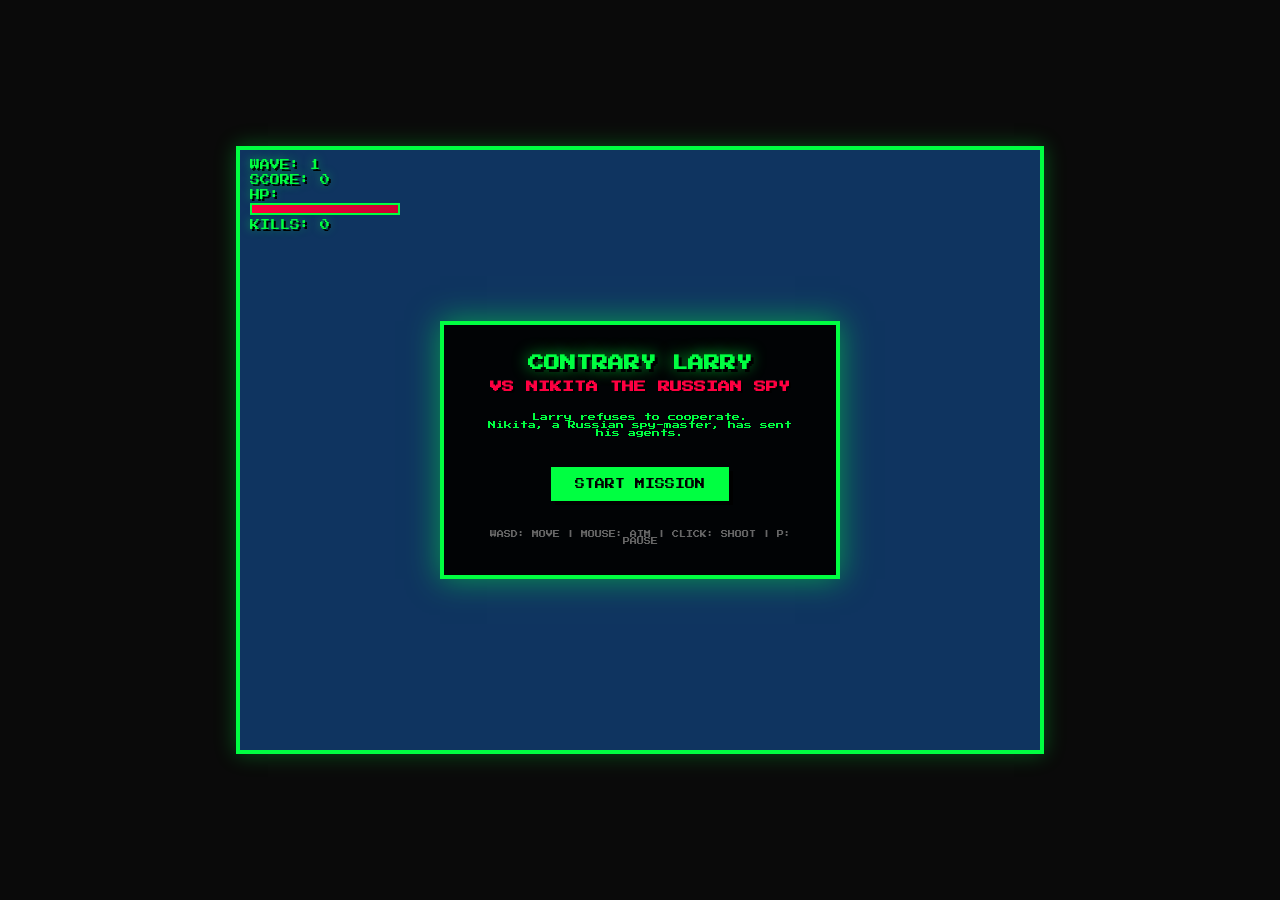
==== LvSv5.0.html @ 502afdd3 "Rename LvSv4.1.html to LvSv5.0.html" ====
<!DOCTYPE html>
<html lang="en">
<head>
    <meta charset="UTF-8">
    <meta name="viewport" content="width=device-width, initial-scale=1.0">
    <title>Contrary Larry vs Nikita the Russian Spy</title>
    <style>
        @import url('https://fonts.googleapis.com/css2?family=Press+Start+2P&display=swap');
        
        * {
            margin: 0;
            padding: 0;
            box-sizing: border-box;
        }
        
        body {
            background: #0a0a0a;
            font-family: 'Press Start 2P', cursive;
            overflow: hidden;
            display: flex;
            justify-content: center;
            align-items: center;
            min-height: 100vh;
            image-rendering: pixelated;
            image-rendering: crisp-edges;
        }
        
        #gameContainer {
            position: relative;
            background: linear-gradient(45deg, #1a1a2e 0%, #16213e 100%);
            border: 4px solid #00ff41;
            box-shadow: 0 0 20px rgba(0, 255, 65, 0.3),
                        inset 0 0 40px rgba(0, 0, 0, 0.5);
        }
        
        canvas {
            display: block;
            background: #0f3460;
        }
        
        #ui {
            position: absolute;
            top: 10px;
            left: 10px;
            color: #00ff41;
            font-size: 10px;
            text-shadow: 2px 2px 0 #000, 0 0 10px rgba(0, 255, 65, 0.5);
            pointer-events: none;
            z-index: 10;
        }
        
        #ui div {
            margin-bottom: 5px;
        }
        
        .bar {
            width: 150px;
            height: 12px;
            background: #000;
            border: 2px solid #00ff41;
            margin-top: 3px;
            position: relative;
        }
        
        .bar-fill {
            height: 100%;
            background: linear-gradient(90deg, #00ff41 0%, #00cc33 100%);
            transition: width 0.2s;
        }
        
        .health-fill {
            background: linear-gradient(90deg, #ff0041 0%, #cc0033 100%);
        }
        
        #menu {
            position: absolute;
            top: 50%;
            left: 50%;
            transform: translate(-50%, -50%);
            background: rgba(0, 0, 0, 0.95);
            border: 4px solid #00ff41;
            padding: 30px;
            text-align: center;
            color: #00ff41;
            z-index: 100;
            box-shadow: 0 0 30px rgba(0, 255, 65, 0.5);
        }
        
        #menu h1 {
            font-size: 16px;
            margin-bottom: 10px;
            text-shadow: 3px 3px 0 #000, 0 0 15px rgba(0, 255, 65, 0.8);
        }
        
        #menu h2 {
            font-size: 12px;
            margin-bottom: 20px;
            color: #ff0041;
            text-shadow: 2px 2px 0 #000;
        }
        
        #pauseBtn {
            position: absolute;
            top: 10px;
            right: 10px;
            background: #00ff41;
            color: #000;
            border: 2px solid #000;
            padding: 8px 16px;
            font-family: 'Press Start 2P', cursive;
            font-size: 8px;
            cursor: pointer;
            z-index: 50;
            box-shadow: 3px 3px 0 #000;
        }
        
        #pauseBtn:hover {
            background: #00cc33;
        }
        
        #pauseMenu {
            position: absolute;
            top: 50%;
            left: 50%;
            transform: translate(-50%, -50%);
            background: rgba(0, 0, 0, 0.98);
            border: 4px solid #00ff41;
            padding: 40px;
            text-align: center;
            color: #00ff41;
            z-index: 150;
            box-shadow: 0 0 30px rgba(0, 255, 65, 0.5);
        }
        
        .menu-btn {
            background: #00ff41;
            color: #000;
            border: none;
            padding: 12px 24px;
            font-family: 'Press Start 2P', cursive;
            font-size: 10px;
            cursor: pointer;
            margin: 10px;
            transition: all 0.2s;
            box-shadow: 4px 4px 0 #000;
        }
        
        .menu-btn:hover {
            background: #00cc33;
            transform: translate(-2px, -2px);
            box-shadow: 6px 6px 0 #000;
        }
        
        .menu-btn:active {
            transform: translate(2px, 2px);
            box-shadow: 2px 2px 0 #000;
        }
        
        #upgradeMenu {
            position: absolute;
            top: 50%;
            left: 50%;
            transform: translate(-50%, -50%);
            width: 760px;
            max-height: 92vh;
            overflow-y: auto;
            background: rgba(0, 0, 0, 0.96);
            border: 4px solid #00ff41;
            padding: 20px;
            text-align: center;
            color: #00ff41;
            z-index: 100;
            box-shadow: 0 0 30px rgba(0, 255, 65, 0.5);
        }

        .upgrade-card.locked {
            opacity: 0.38;
            border-color: #555;
            cursor: not-allowed;
            filter: grayscale(1);
        }

        .upgrade-card.locked:hover {
            transform: none;
            box-shadow: none;
            background: #16213e;
        }

        .tree-tag {
            display: inline-block;
            margin-bottom: 8px;
            padding: 4px 6px;
            border: 1px solid #00ff41;
            color: #00ff41;
            font-size: 6px;
        }

        .lock-text {
            margin-top: 8px;
            color: #ff6b00;
            font-size: 6px;
            line-height: 1.4;
        }

        .lock-warning {
            margin-top: 6px;
            padding: 4px 6px;
            border: 1px dashed #ff6b00;
            color: #ff6b00;
            font-size: 6px;
            line-height: 1.4;
        }

        .lock-warning.danger {
            border-color: #ff0041;
            color: #ff0041;
            border-style: solid;
        }

        .lock-progress {
            margin-top: 6px;
            font-size: 6px;
            color: #9ca3af;
            line-height: 1.4;
        }

        #treeStatus {
            display: flex;
            flex-wrap: wrap;
            justify-content: center;
            gap: 6px;
            margin: 14px 0 6px 0;
            padding: 10px;
            border: 2px solid #1f4d7a;
            background: rgba(15, 52, 96, 0.4);
        }

        .tree-pill {
            font-size: 6px;
            padding: 4px 6px;
            border: 1px solid #00ff41;
            color: #00ff41;
            background: rgba(0,0,0,0.4);
            line-height: 1.4;
        }

        .tree-pill.chosen {
            border-color: #facc15;
            color: #facc15;
            box-shadow: 0 0 8px rgba(250, 204, 21, 0.5);
        }

        .tree-pill.locked {
            border-color: #555;
            color: #666;
            text-decoration: line-through;
        }

        .tree-pill.warn {
            border-color: #ff6b00;
            color: #ff6b00;
        }

        .tree-pill .pill-count {
            color: #fff;
        }

        #specHint {
            font-size: 7px;
            margin: 8px auto 4px auto;
            color: #9ca3af;
            line-height: 1.5;
            max-width: 600px;
        }
            color: #ff6b00;
            font-size: 6px;
            line-height: 1.4;
        }

        .upgrade-grid {
            display: grid;
            grid-template-columns: repeat(2, 1fr);
            gap: 15px;
            margin-top: 20px;
        }
        
        .upgrade-card {
            background: #16213e;
            border: 3px solid #00ff41;
            padding: 15px;
            cursor: pointer;
            transition: all 0.2s;
            text-align: left;
        }
        
        .upgrade-card:hover {
            border-color: #00cc33;
            background: #1a2642;
            transform: scale(1.05);
            box-shadow: 0 0 20px rgba(0, 255, 65, 0.4);
        }
        
        .upgrade-card h3 {
            font-size: 9px;
            margin-bottom: 8px;
            color: #ff0041;
        }
        
        .upgrade-card p {
            font-size: 7px;
            line-height: 1.4;
        }
        
        .hidden {
            display: none !important;
        }
        
        #gameOver {
            position: absolute;
            top: 50%;
            left: 50%;
            transform: translate(-50%, -50%);
            background: rgba(0, 0, 0, 0.95);
            border: 4px solid #ff0041;
            padding: 40px;
            text-align: center;
            color: #ff0041;
            z-index: 100;
            box-shadow: 0 0 30px rgba(255, 0, 65, 0.5);
        }
        
        #gameOver h1 {
            font-size: 20px;
            margin-bottom: 20px;
            text-shadow: 3px 3px 0 #000, 0 0 15px rgba(255, 0, 65, 0.8);
        }
    </style>
</head>
<body>
    <div id="gameContainer">
        <canvas id="gameCanvas" width="800" height="600"></canvas>
        
        <div id="ui">
            <div>WAVE: <span id="wave">1</span></div>
            <div>SCORE: <span id="score">0</span></div>
            <div>HP:
                <div class="bar">
                    <div class="bar-fill health-fill" id="healthBar" style="width: 100%"></div>
                </div>
            </div>
            <div>KILLS: <span id="kills">0</span></div>
        </div>
        
        <div id="menu">
            <h1>CONTRARY LARRY</h1>
            <h2>VS NIKITA THE RUSSIAN SPY</h2>
            <p style="font-size: 8px; margin: 20px 0;">Larry refuses to cooperate.<br>Nikita, a Russian spy-master, has sent his agents.</p>
            <button class="menu-btn" onclick="startGame()">START MISSION</button>
            <div style="font-size: 7px; margin-top: 20px; color: #666;">
                WASD: MOVE | MOUSE: AIM | CLICK: SHOOT | P: PAUSE
            </div>
        </div>
        
        <button id="pauseBtn" class="hidden" onclick="togglePause()">PAUSE</button>
        
        <div id="pauseMenu" class="hidden">
            <h1 style="font-size: 18px; margin-bottom: 30px;">PAUSED</h1>
            <button class="menu-btn" onclick="togglePause()">RESUME</button>
            <button class="menu-btn" onclick="location.reload()">RESTART</button>
        </div>
        
        <div id="upgradeMenu" class="hidden">
            <h1 style="font-size: 14px; margin-bottom: 12px;">WAVE SURVIVED!</h1>
            <p style="font-size: 8px; margin-bottom: 8px;">Choose your upgrade wisely...</p>
            <div id="treeStatus"></div>
            <div id="specHint"></div>
            <div class="upgrade-grid" id="upgradeOptions"></div>
        </div>
        
        <div id="gameOver" class="hidden">
            <h1>MISSION FAILED</h1>
            <p style="font-size: 10px; margin: 20px 0;">Wave: <span id="finalWave">1</span></p>
            <p style="font-size: 10px; margin: 20px 0;">Score: <span id="finalScore">0</span></p>
            <button class="menu-btn" onclick="location.reload()">RETRY</button>
        </div>
    </div>
    
    <script>
        const canvas = document.getElementById('gameCanvas');
        const ctx = canvas.getContext('2d');
        ctx.imageSmoothingEnabled = false;
        
        const MAX_BULLET_SIZE = 8;
        const MAX_BULLET_HITBOX = 12;
        const MIN_FIRE_RATE = 50;
        const BASE_CANVAS_WIDTH = 800;
        const BASE_CANVAS_HEIGHT = 600;
        const MAX_CANVAS_WIDTH = 1160;
        const MAX_CANVAS_HEIGHT = 860;
        
        let gameState = 'menu';
        let previousGameState = 'menu';
        let isPaused = false;
        let wave = 1;
        let score = 0;
        let kills = 0;
        let waveSpawned = 0;
        let waveTarget = 0;
        let activeSpawnInterval = null;
        let barrageTimer = 0;
        
        const player = {
            x: canvas.width / 2,
            y: canvas.height / 2,
            radius: 10,
            speed: 2.8,
            health: 100,
            maxHealth: 100,
            fireRate: 300,
            lastShot: 0,
            damage: 15,
            bulletSpeed: 6,
            bulletSize: 4,
            piercing: false,
            spread: 1,
            multishot: 1,
            lifeSteal: 0,
            explosiveRounds: false,
            recoil: 0,
            armor: 0,
            skillLevels: {},
            lockedTrees: [],
            chosenTree: null,
            iframes: 0,
            lastHitTime: 0,
            critChance: 0,
            invulnDuration: 30,
            dashCooldown: 0,
            hasDash: false,
            hasRegen: false,
            hasKnockbackAura: false,
            autoDodge: false,
            hasBarrage: false,
            barrageDamage: 0,
            chainExplosions: false,
            // REANIMATION (necromancy) tree state
            hasReanimation: false,
            minionsPerPickup: 1,
            minionDamageMult: 1,
            minionHealthMult: 1,
            minionLifespan: 600, // frames
            minionShoots: false,
            minionExplodes: false,
            minionSpawnsOnKill: 0, // chance %
            minionAura: false,
            // SABOTAGE tree state
            slowOnHit: 0, // 0..1 strength
            slowDuration: 0, // frames
            poisonDamage: 0, // dps multiplier
            poisonDuration: 0, // frames
            weakenStrength: 0, // 0..1, increases damage taken by enemy
            stunChance: 0, // 0..1
            confuseEnemies: false,
            saboteurMark: false // marked enemies take more damage
        };
        
        let bullets = [];
        let enemyBullets = [];
        let enemies = [];
        let particles = [];
        let powerups = [];
        let minions = [];
        
        const keys = {};
        let mouse = { x: canvas.width/2, y: canvas.height/2, down: false };
        
        const treeNames = ['STUBBORNNESS', 'DEFIANCE', 'CHAOS', 'CONTRARIAN', 'REANIMATION', 'SABOTAGE'];
        const SPECIALIZATION_THRESHOLD = 4;
        
        const upgrades = [
            // STUBBORNNESS tree - tank and survival
            { id: 'stub1', tree: 'STUBBORNNESS', name: 'Thick Skin', desc: 'Larry ignores 15% damage.', max: 3, apply: () => { player.armor += 0.15; } },
            { id: 'stub2', tree: 'STUBBORNNESS', name: 'Fortified', desc: '+25 max HP.', max: 3, apply: () => { player.maxHealth += 25; player.health += 25; } },
            { id: 'stub3', tree: 'STUBBORNNESS', name: 'Unmovable', desc: 'Push enemies back on hit.', max: 3, requires: 'stub1', apply: () => { player.recoil += 1.2; } },
            { id: 'stub4', tree: 'STUBBORNNESS', name: 'Contrary Shield', desc: 'Heal 3 HP per kill.', max: 2, requires: 'stub2', apply: () => { player.lifeSteal += 3; } },
            { id: 'stub5', tree: 'STUBBORNNESS', name: 'Iron Will', desc: '+30 HP, +20% armor, slow regen.', max: 1, requires: 'stub3', apply: () => { player.maxHealth += 30; player.health += 30; player.armor += 0.20; player.hasRegen = true; }},
            { id: 'stub6', tree: 'STUBBORNNESS', name: 'Bunker Training', desc: 'Enemy bullets hurt 35% less.', max: 1, requires: 'stub5', apply: () => { player.bulletArmor = 0.35; }},
            { id: 'stub7', tree: 'STUBBORNNESS', name: 'PENULTIMATE: Last Stand', desc: 'Below 35% HP, gain armor and damage.', max: 1, requires: 'stub6', apply: () => { player.lastStand = true; }},
            { id: 'stub8', tree: 'STUBBORNNESS', name: 'IMMOVABLE OBJECT', desc: 'Knockback aura, longer invulnerability.', max: 1, requires: 'stub7', apply: () => { player.recoil += 3; player.hasKnockbackAura = true; player.invulnDuration = 150; }},
            
            // DEFIANCE tree - focused damage
            { id: 'def1', tree: 'DEFIANCE', name: 'Defiant Rounds', desc: '+40% bullet damage.', max: 3, apply: () => { player.damage *= 1.4; } },
            { id: 'def2', tree: 'DEFIANCE', name: 'Rapid Defiance', desc: '-25% fire-rate delay.', max: 3, apply: () => { player.fireRate *= 0.75; } },
            { id: 'def3', tree: 'DEFIANCE', name: 'Armor Piercing', desc: 'Bullets pierce enemies.', max: 1, requires: 'def1', apply: () => { player.piercing = true; } },
            { id: 'def4', tree: 'DEFIANCE', name: 'Explosive Dissent', desc: 'Bullets explode on hit.', max: 1, requires: 'def1', apply: () => { player.explosiveRounds = true; } },
            { id: 'def5', tree: 'DEFIANCE', name: 'Critical Strike', desc: '25% crit chance, 2x damage.', max: 1, requires: 'def3', apply: () => { player.critChance = 0.25; } },
            { id: 'def6', tree: 'DEFIANCE', name: 'Dead Drop Ammo', desc: 'Crits reload your next shot faster.', max: 1, requires: 'def5', apply: () => { player.critReload = true; }},
            { id: 'def7', tree: 'DEFIANCE', name: 'PENULTIMATE: No Witnesses', desc: 'Kills briefly boost damage.', max: 1, requires: 'def6', apply: () => { player.killDamageBoost = true; player.killBoostTimer = 0; }},
            { id: 'def8', tree: 'DEFIANCE', name: 'OVERWHELMING FORCE', desc: 'Triple damage, near-instant reload.', max: 1, requires: 'def7', apply: () => { player.damage *= 3; player.fireRate = Math.max(player.fireRate * 0.4, MIN_FIRE_RATE); player.bulletSpeed *= 1.5; }},
            
            // CHAOS tree - spread and area damage
            { id: 'chaos1', tree: 'CHAOS', name: 'Chaotic Burst', desc: 'Fire 1 extra bullet.', max: 3, apply: () => { player.multishot += 1; } },
            { id: 'chaos2', tree: 'CHAOS', name: 'Scatter Shot', desc: 'Add 1 spread angle.', max: 2, apply: () => { player.spread += 1; } },
            { id: 'chaos3', tree: 'CHAOS', name: 'Unpredictable', desc: '+30% bullet speed.', max: 2, requires: 'chaos1', apply: () => { player.bulletSpeed *= 1.3; } },
            { id: 'chaos4', tree: 'CHAOS', name: 'Mayhem', desc: 'Bigger bullets, capped to prevent exploits.', max: 2, requires: 'chaos2', apply: () => { player.bulletSize *= 1.4; } },
            { id: 'chaos5', tree: 'CHAOS', name: 'Chain Reaction', desc: 'Explosions chain to nearby foes.', max: 1, requires: 'chaos4', apply: () => { player.explosiveRounds = true; player.chainExplosions = true; }},
            { id: 'chaos6', tree: 'CHAOS', name: 'Wild Ricochet', desc: 'Some bullets bounce once off walls.', max: 1, requires: 'chaos5', apply: () => { player.ricochet = true; }},
            { id: 'chaos7', tree: 'CHAOS', name: 'PENULTIMATE: Spiral Pattern', desc: 'Barrage fires more often.', max: 1, requires: 'chaos6', apply: () => { player.barrageRateBonus = 35; }},
            { id: 'chaos8', tree: 'CHAOS', name: 'BULLET HELL', desc: '360-degree rotating barrage.', max: 1, requires: 'chaos7', apply: () => { player.hasBarrage = true; player.barrageDamage = player.damage * 0.6; }},
            
            // CONTRARIAN tree - mobility and dodge
            { id: 'contra1', tree: 'CONTRARIAN', name: 'Contrary Steps', desc: '+25% move speed.', max: 3, apply: () => { player.speed *= 1.25; } },
            { id: 'contra2', tree: 'CONTRARIAN', name: 'Evasive', desc: '+0.25s invulnerability after hit.', max: 2, apply: () => { player.iframeBonus = (player.iframeBonus || 0) + 15; } },
            { id: 'contra3', tree: 'CONTRARIAN', name: 'Fast Reflexes', desc: '+20% damage and speed.', max: 2, requires: 'contra1', apply: () => { player.damage *= 1.2; player.speed *= 1.2; } },
            { id: 'contra4', tree: 'CONTRARIAN', name: 'Parkour', desc: '+15 HP, +15% speed.', max: 2, requires: 'contra1', apply: () => { player.maxHealth += 15; player.health += 15; player.speed *= 1.15; } },
            { id: 'contra5', tree: 'CONTRARIAN', name: 'Shadow Step', desc: 'Dash with Space.', max: 1, requires: 'contra3', apply: () => { player.hasDash = true; player.dashCooldown = 0; }},
            { id: 'contra6', tree: 'CONTRARIAN', name: 'Smoke Bomb', desc: 'Dash damages nearby enemies.', max: 1, requires: 'contra5', apply: () => { player.dashBlast = true; }},
            { id: 'contra7', tree: 'CONTRARIAN', name: 'PENULTIMATE: Spybreaker', desc: 'Auto-dodge every few seconds.', max: 1, requires: 'contra6', apply: () => { player.autoDodge = true; player.autoDodgeCooldown = 0; }},
            { id: 'contra8', tree: 'CONTRARIAN', name: 'PERFECT DODGE', desc: 'Longer invulnerability and faster dash.', max: 1, requires: 'contra7', apply: () => { player.invulnDuration = 90; player.dashMaxCooldown = 45; }},
            
            // REANIMATION tree - necromancy: powerup pickups raise allied agents
            { id: 'rean1', tree: 'REANIMATION', name: 'Field Reanimation', desc: 'Picking up a drop raises a thrall to fight for you.', max: 1, apply: () => { player.hasReanimation = true; } },
            { id: 'rean2', tree: 'REANIMATION', name: 'Mass Grave', desc: '+1 thrall raised per drop picked up.', max: 2, requires: 'rean1', apply: () => { player.minionsPerPickup += 1; } },
            { id: 'rean3', tree: 'REANIMATION', name: 'Embalmed Bones', desc: 'Thralls have +60% health and live longer.', max: 2, requires: 'rean1', apply: () => { player.minionHealthMult *= 1.6; player.minionLifespan += 300; } },
            { id: 'rean4', tree: 'REANIMATION', name: 'Bitter Spite', desc: 'Thralls deal +50% damage.', max: 2, requires: 'rean1', apply: () => { player.minionDamageMult *= 1.5; } },
            { id: 'rean5', tree: 'REANIMATION', name: 'Spectral Volley', desc: 'Thralls fire ghostly shots at enemies.', max: 1, requires: 'rean4', apply: () => { player.minionShoots = true; } },
            { id: 'rean6', tree: 'REANIMATION', name: 'Restless Dead', desc: '15% chance enemies you kill rise as thralls.', max: 2, requires: 'rean3', apply: () => { player.minionSpawnsOnKill += 0.15; } },
            { id: 'rean7', tree: 'REANIMATION', name: 'PENULTIMATE: Death Pact', desc: 'Thralls explode in spite when they fall.', max: 1, requires: 'rean5', apply: () => { player.minionExplodes = true; } },
            { id: 'rean8', tree: 'REANIMATION', name: 'GRAVE COMMANDER', desc: 'Thralls slow nearby enemies. Massive thrall stat boost.', max: 1, requires: 'rean7', apply: () => { player.minionAura = true; player.minionDamageMult *= 1.6; player.minionHealthMult *= 1.5; player.minionLifespan += 600; } },

            // SABOTAGE tree - status effects, slows, poison, weakening
            { id: 'sab1', tree: 'SABOTAGE', name: 'Slick Rounds', desc: 'Bullets slow enemies on hit.', max: 3, apply: () => { player.slowOnHit = Math.min(0.55, player.slowOnHit + 0.18); player.slowDuration = Math.max(player.slowDuration, 90); } },
            { id: 'sab2', tree: 'SABOTAGE', name: 'Tainted Ammo', desc: 'Bullets poison enemies for damage over time.', max: 3, apply: () => { player.poisonDamage += 0.5; player.poisonDuration = Math.max(player.poisonDuration, 120); } },
            { id: 'sab3', tree: 'SABOTAGE', name: 'Soft Targets', desc: 'Hit enemies take +20% damage from all sources.', max: 2, requires: 'sab1', apply: () => { player.weakenStrength = Math.min(0.5, player.weakenStrength + 0.20); } },
            { id: 'sab4', tree: 'SABOTAGE', name: 'Concussion', desc: '15% chance to stun enemies briefly on hit.', max: 2, requires: 'sab1', apply: () => { player.stunChance = Math.min(0.45, player.stunChance + 0.15); } },
            { id: 'sab5', tree: 'SABOTAGE', name: 'Acidic Trail', desc: 'Poison spreads to nearby enemies.', max: 1, requires: 'sab2', apply: () => { player.poisonSpreads = true; } },
            { id: 'sab6', tree: 'SABOTAGE', name: 'False Orders', desc: 'Some hit enemies briefly attack each other.', max: 1, requires: 'sab3', apply: () => { player.confuseEnemies = true; } },
            { id: 'sab7', tree: 'SABOTAGE', name: 'PENULTIMATE: Marked for Death', desc: 'Hits mark enemies. Marked enemies take +60% damage.', max: 1, requires: 'sab5', apply: () => { player.saboteurMark = true; } },
            { id: 'sab8', tree: 'SABOTAGE', name: 'TOTAL SABOTAGE', desc: 'Doubled slow strength, poison ticks twice as fast.', max: 1, requires: 'sab7', apply: () => { player.slowOnHit = Math.min(0.75, player.slowOnHit * 2); player.poisonDamage *= 2; player.slowDuration += 60; } },

            // UNIVERSAL upgrades are limited, so the endgame reward choice can appear.
            { id: 'heal1', tree: 'UNIVERSAL', name: 'First Aid', desc: 'Restore 40 HP now.', max: 3, apply: () => { player.health = Math.min(player.health + 40, player.maxHealth); } },
            { id: 'uni1', tree: 'UNIVERSAL', name: 'Field Upgrade', desc: '+15 HP, +10% damage.', max: 3, apply: () => { player.maxHealth += 15; player.health += 15; player.damage *= 1.1; } },
            { id: 'uni2', tree: 'UNIVERSAL', name: 'Spy Map', desc: '+10% speed, +10% bullet speed.', max: 2, apply: () => { player.speed *= 1.1; player.bulletSpeed *= 1.1; } }
        ];
        
        function levelOf(id) { return player.skillLevels[id] || 0; }
        function getChosenTree() { return player.chosenTree || 'NONE'; }

        function picksInTree(tree) {
            return upgrades.filter(u => u.tree === tree).reduce((sum, u) => sum + levelOf(u.id), 0);
        }
        
        function lockOpposingTrees(tree) {
            if (tree === 'UNIVERSAL') return;
            const levelsInTree = picksInTree(tree);
            if (levelsInTree >= SPECIALIZATION_THRESHOLD && !player.chosenTree) {
                player.chosenTree = tree;
                player.lockedTrees = treeNames.filter(t => t !== tree);
            }
        }
        
        function isUpgradeAvailable(u) {
            if (player.lockedTrees.includes(u.tree)) return false;
            if (levelOf(u.id) >= u.max) return false;
            if (u.requires && levelOf(u.requires) <= 0) return false;
            return true;
        }
        
        canvas.addEventListener('mousemove', (e) => {
            const rect = canvas.getBoundingClientRect();
            mouse.x = e.clientX - rect.left;
            mouse.y = e.clientY - rect.top;
        });
        canvas.addEventListener('mousedown', () => { mouse.down = true; });
        canvas.addEventListener('mouseup', () => { mouse.down = false; });
        document.addEventListener('keydown', (e) => {
            keys[e.key.toLowerCase()] = true;
            if (e.key.toLowerCase() === 'p' || e.key === 'Escape') togglePause();
            if (e.key === ' ' && gameState === 'playing') dash();
        });
        document.addEventListener('keyup', (e) => { keys[e.key.toLowerCase()] = false; });
        
        function startGame() {
            document.getElementById('menu').classList.add('hidden');
            document.getElementById('pauseBtn').classList.remove('hidden');
            gameState = 'playing';
            spawnWave();
            gameLoop();
        }
        
        function togglePause() {
            if (gameState === 'menu' || gameState === 'gameover' || gameState === 'upgrade') return;
            const menu = document.getElementById('pauseMenu');
            if (!isPaused) {
                previousGameState = gameState;
                gameState = 'paused';
                isPaused = true;
                menu.classList.remove('hidden');
                document.getElementById('pauseBtn').textContent = 'RESUME';
            } else {
                gameState = previousGameState === 'paused' ? 'playing' : previousGameState;
                isPaused = false;
                menu.classList.add('hidden');
                document.getElementById('pauseBtn').textContent = 'PAUSE';
            }
        }
        
        function setMapSizeForWave() {
            const growthSteps = Math.min(3, Math.floor((wave - 1) / 4));
            const newW = Math.min(MAX_CANVAS_WIDTH, BASE_CANVAS_WIDTH + growthSteps * 120);
            const newH = Math.min(MAX_CANVAS_HEIGHT, BASE_CANVAS_HEIGHT + growthSteps * 90);
            if (canvas.width !== newW || canvas.height !== newH) {
                const oldW = canvas.width;
                const oldH = canvas.height;
                canvas.width = newW;
                canvas.height = newH;
                ctx.imageSmoothingEnabled = false;
                player.x += (newW - oldW) / 2;
                player.y += (newH - oldH) / 2;
                mouse.x += (newW - oldW) / 2;
                mouse.y += (newH - oldH) / 2;
            }
        }
        
        function spawnWave() {
            setMapSizeForWave();
            waveSpawned = 0;
            waveTarget = 8 + wave * 4 + Math.floor(wave / 3) * 2;
            const spawnDelay = Math.max(150, 500 - wave * 18);
            if (activeSpawnInterval) clearInterval(activeSpawnInterval);
            activeSpawnInterval = setInterval(() => {
                if (gameState !== 'playing') return;
                if (waveSpawned >= waveTarget) {
                    clearInterval(activeSpawnInterval);
                    activeSpawnInterval = null;
                    return;
                }
                spawnEnemy();
                waveSpawned++;
            }, spawnDelay);
        }
        
        function chooseEnemyType() {
            const pool = [
                { kind: 'scout', radius: 7, speed: 2.2 + wave * 0.08, health: 25 + wave * 4, contact: 0.8, color: '#00ff41', points: 10 },
                { kind: 'agent', radius: 9, speed: 1.5 + wave * 0.06, health: 45 + wave * 8, contact: 1.2, color: '#ff0041', points: 15 }
            ];
            if (wave >= 2) pool.push({ kind: 'bruiser', radius: 12, speed: 1.0 + wave * 0.04, health: 80 + wave * 12, contact: 2.0, armor: 0.15, color: '#ff6b00', points: 25 });
            if (wave >= 3) pool.push({ kind: 'shield', radius: 10, speed: 1.2 + wave * 0.05, health: 60 + wave * 10, contact: 1.0, armor: 0.25, color: '#c77dff', points: 20 });
            if (wave >= 5) pool.push({ kind: 'marksman', radius: 8, speed: 1.0 + wave * 0.03, health: 55 + wave * 9, contact: 0.7, shootRate: 110, shootTimer: 60, color: '#facc15', points: 35 });
            if (wave >= 7) pool.push({ kind: 'saboteur', radius: 8, speed: 2.6 + wave * 0.05, health: 45 + wave * 7, contact: 2.5, sprintTimer: 0, color: '#fb7185', points: 40 });
            if (wave >= 9) pool.push({ kind: 'handler', radius: 11, speed: 1.1 + wave * 0.03, health: 120 + wave * 14, contact: 1.3, aura: true, color: '#38bdf8', points: 60 });
            if (wave >= 12 && Math.random() < 0.18) pool.push({ kind: 'nikitaGuard', radius: 14, speed: 1.3 + wave * 0.03, health: 220 + wave * 20, contact: 2.8, armor: 0.20, shootRate: 80, shootTimer: 40, color: '#ef4444', points: 120 });
            return pool[Math.floor(Math.random() * pool.length)];
        }
        
        function spawnEnemy() {
            const side = Math.floor(Math.random() * 4);
            let x, y;
            if (side === 0) { x = Math.random() * canvas.width; y = -25; }
            else if (side === 1) { x = canvas.width + 25; y = Math.random() * canvas.height; }
            else if (side === 2) { x = Math.random() * canvas.width; y = canvas.height + 25; }
            else { x = -25; y = Math.random() * canvas.height; }
            enemies.push({ x, y, vx: 0, vy: 0, ...chooseEnemyType() });
        }
        
        function shoot() {
            const now = Date.now();
            let currentFireRate = player.fireRate;
            if (player.killBoostTimer > 0) currentFireRate *= 0.85;
            if (now - player.lastShot < currentFireRate) return;
            player.lastShot = now;
            const angle = Math.atan2(mouse.y - player.y, mouse.x - player.x);
            for (let i = 0; i < player.multishot; i++) {
                for (let s = 0; s < player.spread; s++) {
                    const spreadAngle = (s - (player.spread - 1) / 2) * 0.25;
                    const finalAngle = angle + spreadAngle + (Math.random() - 0.5) * 0.08;
                    bullets.push(makeBullet(player.x, player.y, finalAngle, player.damage));
                }
            }
        }
        
        function makeBullet(x, y, angle, damage) {
            const size = Math.min(player.bulletSize, MAX_BULLET_SIZE);
            return {
                x, y,
                vx: Math.cos(angle) * player.bulletSpeed,
                vy: Math.sin(angle) * player.bulletSpeed,
                radius: size,
                hitRadius: Math.min(size * 1.5, MAX_BULLET_HITBOX),
                damage,
                piercing: player.piercing,
                hits: 0,
                age: 0,
                bounces: player.ricochet ? 1 : 0
            };
        }
        
        function fireBarrage() {
            if (!player.hasBarrage) return;
            barrageTimer--;
            const rate = Math.max(20, 70 - (player.barrageRateBonus || 0));
            if (barrageTimer > 0) return;
            barrageTimer = rate;
            for (let i = 0; i < 12; i++) {
                const angle = (Math.PI * 2 / 12) * i + Date.now() / 500;
                bullets.push(makeBullet(player.x, player.y, angle, player.barrageDamage || player.damage * 0.5));
            }
        }
        
        function dash() {
            if (!player.hasDash || player.dashCooldown > 0) return;
            const angle = Math.atan2(mouse.y - player.y, mouse.x - player.x);
            player.x += Math.cos(angle) * 80;
            player.y += Math.sin(angle) * 80;
            player.x = Math.max(player.radius, Math.min(canvas.width - player.radius, player.x));
            player.y = Math.max(player.radius, Math.min(canvas.height - player.radius, player.y));
            player.iframes = 35;
            player.dashCooldown = player.dashMaxCooldown || 70;
            createParticles(player.x, player.y, '#9bf6ff', 25);
            if (player.dashBlast) {
                enemies.forEach(e => {
                    if (Math.hypot(e.x - player.x, e.y - player.y) < 90) e.health -= player.damage * 1.2;
                });
            }
        }
        
        function update() {
            if (gameState !== 'playing') return;
            if (player.iframes > 0) player.iframes--;
            if (player.dashCooldown > 0) player.dashCooldown--;
            if (player.autoDodgeCooldown > 0) player.autoDodgeCooldown--;
            if (player.killBoostTimer > 0) player.killBoostTimer--;
            if (player.hasRegen && waveSpawned % 6 === 0 && Math.random() < 0.02) player.health = Math.min(player.maxHealth, player.health + 0.25);
            
            let dx = 0, dy = 0;
            if (keys['w'] || keys['arrowup']) dy -= 1;
            if (keys['s'] || keys['arrowdown']) dy += 1;
            if (keys['a'] || keys['arrowleft']) dx -= 1;
            if (keys['d'] || keys['arrowright']) dx += 1;
            if (dx || dy) {
                const mag = Math.hypot(dx, dy);
                player.x += (dx / mag) * player.speed;
                player.y += (dy / mag) * player.speed;
            }
            player.x = Math.max(player.radius, Math.min(canvas.width - player.radius, player.x));
            player.y = Math.max(player.radius, Math.min(canvas.height - player.radius, player.y));
            
            if (mouse.down) shoot();
            fireBarrage();
            updateBullets();
            updateEnemies();
            updateEnemyBullets();
            updateMinions();
            updatePowerupsAndParticles();
            
            if (enemies.length === 0 && waveSpawned >= waveTarget && gameState === 'playing') {
                gameState = 'upgrade';
                showUpgradeMenu();
            }
            if (player.health <= 0) gameOver();
            updateUI();
        }
        
        function updateBullets() {
            bullets = bullets.filter(b => {
                b.x += b.vx;
                b.y += b.vy;
                b.age++;
                if (b.bounces > 0 && (b.x < 0 || b.x > canvas.width)) { b.vx *= -1; b.bounces--; }
                if (b.bounces > 0 && (b.y < 0 || b.y > canvas.height)) { b.vy *= -1; b.bounces--; }
                return b.x > -30 && b.x < canvas.width + 30 && b.y > -30 && b.y < canvas.height + 30 && b.age < 120;
            });
            bullets.forEach(b => {
                enemies.forEach(e => {
                    const dist = Math.hypot(b.x - e.x, b.y - e.y);
                    if (dist < b.hitRadius + e.radius) {
                        const armor = e.armor || 0;
                        let dmg = b.damage;
                        const crit = Math.random() < (player.critChance || 0);
                        if (crit) {
                            dmg *= 2;
                            if (player.critReload) player.lastShot -= player.fireRate * 0.35;
                        }
                        if (player.lastStand && player.health < player.maxHealth * 0.35) dmg *= 1.35;
                        if (player.killBoostTimer > 0) dmg *= 1.25;
                        // Sabotage: weakened enemies take more damage
                        if (player.weakenStrength > 0 && e._weakTimer > 0) dmg *= (1 + player.weakenStrength);
                        // Sabotage: marked enemies take +60% damage
                        if (player.saboteurMark && e._marked) dmg *= 1.6;
                        e.health -= dmg * (1 - armor);
                        // Apply Sabotage status effects (skip if bullet from minion to keep minions from stacking buffs unfairly)
                        if (!b.fromMinion) {
                            if (player.slowOnHit > 0) {
                                e._slowAmount = Math.max(e._slowAmount || 0, player.slowOnHit);
                                e._slowTimer = Math.max(e._slowTimer || 0, player.slowDuration);
                            }
                            if (player.poisonDamage > 0) {
                                e._poisonDps = Math.max(e._poisonDps || 0, player.poisonDamage);
                                e._poisonTimer = Math.max(e._poisonTimer || 0, player.poisonDuration);
                            }
                            if (player.weakenStrength > 0) e._weakTimer = 60;
                            if (player.stunChance > 0 && Math.random() < player.stunChance) e._stunTimer = 30;
                            if (player.saboteurMark) e._marked = true;
                            if (player.confuseEnemies && Math.random() < 0.10) e._confused = 90;
                        }
                        if (player.explosiveRounds) createExplosion(e.x, e.y, player.chainExplosions);
                        if (player.recoil > 0) {
                            const knockbackAngle = Math.atan2(e.y - player.y, e.x - player.x);
                            e.x += Math.cos(knockbackAngle) * player.recoil * 6;
                            e.y += Math.sin(knockbackAngle) * player.recoil * 6;
                        }
                        if (!b.piercing) b.x = -999;
                        else if (++b.hits > 3) b.x = -999;
                        createParticles(e.x, e.y, crit ? '#ffffff' : e.color, crit ? 10 : 5);
                    }
                });
            });
        }
        
        function updateEnemies() {
            enemies.forEach(e => {
                // Status effect timers
                if (e._slowTimer > 0) e._slowTimer--; else e._slowAmount = 0;
                if (e._stunTimer > 0) e._stunTimer--;
                if (e._weakTimer > 0) e._weakTimer--;
                if (e._confused > 0) e._confused--;
                if (e._minionSlow > 0) e._minionSlow--;
                if (e._poisonTimer > 0) {
                    e._poisonTimer--;
                    const poisonInterval = (player.slowOnHit > 0.6 ? 8 : 16); // Total Sabotage doubles tick rate
                    if (e._poisonTimer % poisonInterval === 0) {
                        e.health -= e._poisonDps;
                        if (player.poisonSpreads) {
                            enemies.forEach(other => {
                                if (other !== e && Math.hypot(other.x - e.x, other.y - e.y) < 60 && (other._poisonTimer || 0) <= 0) {
                                    other._poisonDps = e._poisonDps * 0.7;
                                    other._poisonTimer = 60;
                                }
                            });
                        }
                        if (Math.random() < 0.3) createParticles(e.x, e.y, '#84cc16', 2);
                    }
                }

                // Stunned enemies don't move or shoot
                if (e._stunTimer > 0) return;

                // Determine target. Confused enemies target each other (or a minion)
                let targetX = player.x;
                let targetY = player.y;
                if (e._confused > 0) {
                    const others = enemies.filter(o => o !== e);
                    if (others.length > 0) {
                        const o = others[Math.floor(Math.random() * Math.min(3, others.length))];
                        targetX = o.x; targetY = o.y;
                    }
                }

                const dx = targetX - e.x;
                const dy = targetY - e.y;
                const dist = Math.max(1, Math.hypot(dx, dy));
                let speed = e.speed;
                if (e.kind === 'saboteur') {
                    e.sprintTimer = (e.sprintTimer || 0) + 1;
                    if (e.sprintTimer % 160 > 115) speed *= 1.8;
                }
                if (e.kind === 'marksman' && dist < 250) speed *= 0.25;
                // Apply slow from sabotage / minion aura
                const slowFromBullets = e._slowAmount || 0;
                const slowFromMinions = e._minionSlow > 0 ? 0.35 : 0;
                const totalSlow = Math.min(0.85, slowFromBullets + slowFromMinions);
                speed *= (1 - totalSlow);
                e.vx = (dx / dist) * speed;
                e.vy = (dy / dist) * speed;
                e.x += e.vx;
                e.y += e.vy;
                
                if (e.shootRate) {
                    e.shootTimer--;
                    if (e.shootTimer <= 0) {
                        e.shootTimer = Math.max(35, e.shootRate - wave * 2);
                        const a = Math.atan2(player.y - e.y, player.x - e.x);
                        enemyBullets.push({ x: e.x, y: e.y, vx: Math.cos(a) * 3.2, vy: Math.sin(a) * 3.2, radius: 4, damage: e.kind === 'nikitaGuard' ? 8 : 5, age: 0, color: e.kind === 'nikitaGuard' ? '#ef4444' : '#facc15' });
                    }
                }
                if (e.aura && Math.random() < 0.03) createParticles(e.x, e.y, '#38bdf8', 1);
            });
            
            enemies = enemies.filter(e => {
                if (e.health <= 0) {
                    score += e.points;
                    kills++;
                    if (player.killDamageBoost) player.killBoostTimer = 120;
                    if (player.lifeSteal > 0) player.health = Math.min(player.health + player.lifeSteal, player.maxHealth);
                    createParticles(e.x, e.y, e.color, 15);
                    if (Math.random() < 0.10) powerups.push({ x: e.x, y: e.y, type: Math.random() < 0.65 ? 'health' : 'damage', radius: 7 });
                    // REANIMATION: Restless Dead — chance to raise enemy as thrall
                    if (player.minionSpawnsOnKill > 0 && Math.random() < player.minionSpawnsOnKill) {
                        spawnMinionsAt(e.x, e.y, 1);
                    }
                    return false;
                }
                return true;
            });
            
            const now = Date.now();
            enemies.forEach(e => {
                const dist = Math.hypot(e.x - player.x, e.y - player.y);
                if (dist < e.radius + player.radius) {
                    if (player.iframes <= 0 && now - player.lastHitTime > 90) {
                        const reduction = Math.max(0, Math.min(0.75, player.armor + (player.lastStand && player.health < player.maxHealth * 0.35 ? 0.20 : 0)));
                        player.health -= e.contact * (1 - reduction);
                        player.lastHitTime = now;
                        player.iframes = (player.invulnDuration || 30) + (player.iframeBonus || 0);
                    }
                    const pushAngle = Math.atan2(e.y - player.y, e.x - player.x);
                    const pushForce = 3.5;
                    e.x += Math.cos(pushAngle) * pushForce;
                    e.y += Math.sin(pushAngle) * pushForce;
                }
                if (player.hasKnockbackAura && dist < 75) {
                    const a = Math.atan2(e.y - player.y, e.x - player.x);
                    e.x += Math.cos(a) * 1.5;
                    e.y += Math.sin(a) * 1.5;
                }
            });
        }
        
        function updateEnemyBullets() {
            enemyBullets = enemyBullets.filter(b => {
                b.x += b.vx;
                b.y += b.vy;
                b.age++;
                const dist = Math.hypot(b.x - player.x, b.y - player.y);
                if (dist < b.radius + player.radius) {
                    if (player.autoDodge && player.autoDodgeCooldown <= 0) {
                        player.iframes = 35;
                        player.autoDodgeCooldown = 240;
                        createParticles(player.x, player.y, '#ffffff', 15);
                        return false;
                    }
                    if (player.iframes <= 0) {
                        const reduction = Math.max(0, Math.min(0.75, (player.bulletArmor || 0) + player.armor * 0.5));
                        player.health -= b.damage * (1 - reduction);
                        player.iframes = 20 + (player.iframeBonus || 0);
                    }
                    return false;
                }
                return b.x > -20 && b.x < canvas.width + 20 && b.y > -20 && b.y < canvas.height + 20 && b.age < 240;
            });
        }
        
        function updateMinions() {
            minions = minions.filter(m => {
                m.life--;
                if (m.life <= 0 || m.health <= 0) {
                    if (player.minionExplodes) {
                        enemies.forEach(e => {
                            if (Math.hypot(e.x - m.x, e.y - m.y) < 70) e.health -= m.damage * 1.5;
                        });
                        createParticles(m.x, m.y, '#a78bfa', 28);
                    } else {
                        createParticles(m.x, m.y, '#7c3aed', 10);
                    }
                    return false;
                }
                return true;
            });

            minions.forEach(m => {
                let target = null;
                let bestDist = 99999;
                enemies.forEach(e => {
                    const d = Math.hypot(e.x - m.x, e.y - m.y);
                    if (d < bestDist) { bestDist = d; target = e; }
                });
                if (target) {
                    const a = Math.atan2(target.y - m.y, target.x - m.x);
                    m.vx = Math.cos(a) * m.speed;
                    m.vy = Math.sin(a) * m.speed;
                    m.x += m.vx;
                    m.y += m.vy;
                    // Melee contact
                    if (bestDist < target.radius + m.radius) {
                        target.health -= m.damage * 0.08; // per-frame damage tick
                        if (player.minionAura) target._minionSlow = 30;
                    }
                    // Aura slow
                    if (player.minionAura) {
                        enemies.forEach(e => {
                            if (Math.hypot(e.x - m.x, e.y - m.y) < 80) e._minionSlow = Math.max(e._minionSlow || 0, 10);
                        });
                    }
                    // Shooting
                    if (player.minionShoots) {
                        m.shootTimer--;
                        if (m.shootTimer <= 0 && bestDist < 260) {
                            m.shootTimer = 75;
                            const ang = Math.atan2(target.y - m.y, target.x - m.x);
                            bullets.push({
                                x: m.x, y: m.y,
                                vx: Math.cos(ang) * 5,
                                vy: Math.sin(ang) * 5,
                                radius: 3,
                                hitRadius: 5,
                                damage: m.damage * 0.7,
                                piercing: false,
                                hits: 0,
                                age: 0,
                                bounces: 0,
                                fromMinion: true
                            });
                        }
                    }
                }
                // Take damage from contact with enemies
                enemies.forEach(e => {
                    const d = Math.hypot(e.x - m.x, e.y - m.y);
                    if (d < e.radius + m.radius) {
                        m.health -= e.contact * 0.5;
                    }
                });
            });
        }

        function drawMinion(m) {
            const x = m.x, y = m.y, s = 2;
            shadow(x, y, m.radius * 2, m.radius * 1.2);
            // Translucent ghost-spy: pale cap, sunken face, faded coat.
            ctx.globalAlpha = 0.85;
            px(x - 6, y - 7, 6, 7, '#4c1d95', s);
            px(x - 4, y - 12, 4, 4, '#e9d5ff', s);
            px(x - 5, y - 14, 5, 2, '#7c3aed', s);
            px(x - 2, y - 11, 1, 1, '#000', s);
            px(x + 2, y - 11, 1, 1, '#000', s);
            px(x - 4, y + 6, 2, 4, '#1e1b4b', s);
            px(x + 2, y + 6, 2, 4, '#1e1b4b', s);
            ctx.globalAlpha = 1;
            // life bar
            const w = 18;
            const pct = Math.max(0, m.health / m.maxHealth);
            ctx.fillStyle = '#000';
            ctx.fillRect(x - w/2, y - 18, w, 3);
            ctx.fillStyle = '#a78bfa';
            ctx.fillRect(x - w/2, y - 18, w * pct, 3);
        }

        function updatePowerupsAndParticles() {
            powerups = powerups.filter(p => {
                const dist = Math.hypot(p.x - player.x, p.y - player.y);
                if (dist < p.radius + player.radius) {
                    if (p.type === 'health') player.health = Math.min(player.health + 18, player.maxHealth);
                    else player.damage *= 1.04;
                    createParticles(p.x, p.y, '#ffff00', 10);
                    if (player.hasReanimation) spawnMinionsAt(p.x, p.y, player.minionsPerPickup);
                    return false;
                }
                return true;
            });
            particles = particles.filter(p => {
                p.x += p.vx;
                p.y += p.vy;
                p.life--;
                return p.life > 0;
            });
        }

        function spawnMinionsAt(x, y, count) {
            for (let i = 0; i < count; i++) {
                const offsetA = Math.random() * Math.PI * 2;
                minions.push({
                    x: x + Math.cos(offsetA) * 12,
                    y: y + Math.sin(offsetA) * 12,
                    vx: 0, vy: 0,
                    radius: 8,
                    speed: 2.0,
                    health: 30 * player.minionHealthMult,
                    maxHealth: 30 * player.minionHealthMult,
                    damage: 10 * player.minionDamageMult,
                    contact: 0.5,
                    life: player.minionLifespan,
                    shootTimer: 30 + Math.floor(Math.random() * 30)
                });
            }
            createParticles(x, y, '#a78bfa', 18);
        }
        
        function updateUI() {
            document.getElementById('wave').textContent = wave;
            document.getElementById('score').textContent = score;
            document.getElementById('kills').textContent = kills;
            document.getElementById('healthBar').style.width = Math.max(0, player.health / player.maxHealth * 100) + '%';
        }
        
        function createParticles(x, y, color, count) {
            for (let i = 0; i < count; i++) {
                particles.push({ x, y, vx: (Math.random() - 0.5) * 5, vy: (Math.random() - 0.5) * 5, color, life: 20 + Math.random() * 25 });
            }
        }
        
        function createExplosion(x, y, chain = false) {
            enemies.forEach(e => {
                const dist = Math.hypot(e.x - x, e.y - y);
                if (dist < 55) {
                    e.health -= player.damage * 0.45;
                    if (chain && dist > 8 && Math.random() < 0.25) createParticles(e.x, e.y, '#ff6b00', 12);
                }
            });
            createParticles(x, y, '#ff6b00', 35);
        }
        
        function px(x, y, w, h, color, scale = 2) {
            ctx.fillStyle = color;
            ctx.fillRect(Math.round(x), Math.round(y), w * scale, h * scale);
        }
        function shadow(x, y, w, h) {
            ctx.fillStyle = 'rgba(0,0,0,0.35)';
            ctx.fillRect(x - w / 2, y + h / 2, w, 5);
        }
        
        function drawLarry(x, y, angle) {
            const s = 2;
            if (player.iframes > 0 && Math.floor(Date.now() / 100) % 2 === 0) ctx.globalAlpha = 0.5;
            shadow(x, y, 30, 18);
            // Larry: male blue-coated hero, square jaw, cap, tie, and blaster.
            px(x - 10, y - 18, 10, 2, '#0ea5e9', s);
            px(x - 8, y - 21, 8, 2, '#38bdf8', s);
            px(x - 6, y - 18, 6, 5, '#f1c27d', s);
            px(x - 7, y - 13, 7, 2, '#d08b5b', s);
            px(x - 4, y - 16, 1, 1, '#000', s);
            px(x + 4, y - 16, 1, 1, '#000', s);
            px(x - 8, y - 8, 8, 8, '#1d3557', s);
            px(x - 5, y - 7, 5, 6, '#3b82f6', s);
            px(x - 1, y - 7, 1, 5, '#ff0041', s);
            px(x - 8, y + 8, 3, 5, '#111827', s);
            px(x + 4, y + 8, 3, 5, '#111827', s);
            ctx.strokeStyle = '#fff';
            ctx.lineWidth = 3;
            ctx.beginPath();
            ctx.moveTo(x, y - 4);
            ctx.lineTo(x + Math.cos(angle) * 18, y - 4 + Math.sin(angle) * 18);
            ctx.stroke();
            px(x + Math.cos(angle) * 16 - 2, y - 4 + Math.sin(angle) * 16 - 2, 3, 3, '#00ff41', 1);
            ctx.globalAlpha = 1;
        }
        
        function drawAgent(e) {
            const x = e.x, y = e.y, s = 2;
            shadow(x, y, e.radius * 2.3, e.radius * 1.4);
            const coatColors = { scout: '#064e3b', agent: '#2b2d42', bruiser: '#7f1d1d', shield: '#3b0764', marksman: '#713f12', saboteur: '#881337', handler: '#075985', nikitaGuard: '#450a0a' };
            const coat = coatColors[e.kind] || '#2b2d42';
            // Nikita's agents: masculine spy silhouettes with coats, boots, hats, and no feminine sprite cues.
            px(x - 7, y - 9, 7, 9, coat, s);
            px(x - 5, y - 15, 5, 5, '#f1c27d', s);
            px(x - 6, y - 11, 6, 2, '#7c2d12', s); // jaw/beard line
            px(x - 7, y - 17, 7, 2, e.kind === 'nikitaGuard' ? '#ef4444' : '#8b0000', s);
            px(x - 9, y - 13, 2, 5, e.kind === 'nikitaGuard' ? '#ef4444' : '#8b0000', s);
            px(x + 8, y - 13, 2, 5, e.kind === 'nikitaGuard' ? '#ef4444' : '#8b0000', s);
            px(x - 5, y + 8, 2, 5, '#111', s);
            px(x + 4, y + 8, 2, 5, '#111', s);
            px(x - 3, y - 13, 1, 1, '#000', s);
            px(x + 4, y - 13, 1, 1, '#000', s);
            if (e.kind === 'marksman' || e.kind === 'nikitaGuard') {
                px(x + 7, y - 5, 8, 1, '#f8fafc', s);
            }
            if (e.kind === 'saboteur') {
                px(x - 10, y - 4, 3, 3, '#fb7185', s);
                px(x + 8, y - 4, 3, 3, '#fb7185', s);
            }
            if (e.kind === 'handler') {
                ctx.strokeStyle = '#38bdf8';
                ctx.lineWidth = 2;
                ctx.beginPath();
                ctx.arc(x, y, 24, 0, Math.PI * 2);
                ctx.stroke();
            }
            if (e.kind === 'shield') {
                ctx.strokeStyle = '#c77dff';
                ctx.lineWidth = 2;
                ctx.strokeRect(x - 13, y - 15, 26, 30);
            }
            if (e.kind === 'nikitaGuard') {
                ctx.strokeStyle = '#ef4444';
                ctx.lineWidth = 3;
                ctx.strokeRect(x - 16, y - 18, 32, 36);
            }
        }
        
        function draw() {
            ctx.fillStyle = '#0f3460';
            ctx.fillRect(0, 0, canvas.width, canvas.height);
            ctx.strokeStyle = 'rgba(0, 255, 65, 0.05)';
            ctx.lineWidth = 1;
            for (let i = 0; i < canvas.width; i += 40) { ctx.beginPath(); ctx.moveTo(i, 0); ctx.lineTo(i, canvas.height); ctx.stroke(); }
            for (let i = 0; i < canvas.height; i += 40) { ctx.beginPath(); ctx.moveTo(0, i); ctx.lineTo(canvas.width, i); ctx.stroke(); }
            
            particles.forEach(p => { ctx.fillStyle = p.color; ctx.globalAlpha = p.life / 40; ctx.fillRect(p.x - 2, p.y - 2, 4, 4); });
            ctx.globalAlpha = 1;
            powerups.forEach(p => { ctx.fillStyle = p.type === 'health' ? '#ff0080' : '#ffff00'; ctx.fillRect(p.x - p.radius, p.y - p.radius, p.radius * 2, p.radius * 2); ctx.strokeStyle = '#fff'; ctx.lineWidth = 2; ctx.strokeRect(p.x - p.radius, p.y - p.radius, p.radius * 2, p.radius * 2); });
            bullets.forEach(b => {
                if (b.fromMinion) { ctx.fillStyle = '#a78bfa'; }
                else { ctx.fillStyle = player.explosiveRounds ? '#ff6b00' : '#00ff41'; }
                ctx.fillRect(b.x - b.radius, b.y - b.radius, b.radius * 2, b.radius * 2);
                ctx.fillStyle = '#fff';
                ctx.fillRect(b.x - 1, b.y - 1, 2, 2);
            });
            enemyBullets.forEach(b => { ctx.fillStyle = b.color || '#facc15'; ctx.fillRect(b.x - b.radius, b.y - b.radius, b.radius * 2, b.radius * 2); });
            enemies.forEach(e => {
                drawAgent(e);
                // Status effect indicators
                if (e._poisonTimer > 0) {
                    ctx.fillStyle = 'rgba(132, 204, 22, 0.35)';
                    ctx.fillRect(e.x - e.radius - 2, e.y - e.radius - 2, e.radius * 2 + 4, e.radius * 2 + 4);
                }
                if (e._slowTimer > 0) {
                    ctx.strokeStyle = 'rgba(56, 189, 248, 0.7)';
                    ctx.lineWidth = 1;
                    ctx.beginPath();
                    ctx.arc(e.x, e.y, e.radius + 4, 0, Math.PI * 2);
                    ctx.stroke();
                }
                if (e._stunTimer > 0) {
                    ctx.fillStyle = '#facc15';
                    ctx.fillRect(e.x - 2, e.y - e.radius - 8, 4, 4);
                }
                if (e._marked) {
                    ctx.strokeStyle = '#ff0041';
                    ctx.lineWidth = 2;
                    ctx.beginPath();
                    ctx.moveTo(e.x - 6, e.y - e.radius - 10);
                    ctx.lineTo(e.x + 6, e.y - e.radius - 4);
                    ctx.moveTo(e.x + 6, e.y - e.radius - 10);
                    ctx.lineTo(e.x - 6, e.y - e.radius - 4);
                    ctx.stroke();
                }
            });
            minions.forEach(drawMinion);
            drawLarry(player.x, player.y, Math.atan2(mouse.y - player.y, mouse.x - player.x));
            
            if (gameState === 'paused') {
                ctx.fillStyle = 'rgba(0,0,0,0.25)';
                ctx.fillRect(0, 0, canvas.width, canvas.height);
            }
        }
        
        function showFallbackRewards(options) {
            const healCard = document.createElement('div');
            healCard.className = 'upgrade-card';
            healCard.innerHTML = `<span class="tree-tag">SUPPLY DROP</span><h3>FIELD MEDIC</h3><p>Heal 25% of max HP.</p>`;
            healCard.onclick = () => chooseReward('heal');
            options.appendChild(healCard);
            const scoreCard = document.createElement('div');
            scoreCard.className = 'upgrade-card';
            scoreCard.innerHTML = `<span class="tree-tag">SUPPLY DROP</span><h3>INTEL CACHE</h3><p>Gain 500 points.</p>`;
            scoreCard.onclick = () => chooseReward('score');
            options.appendChild(scoreCard);
        }
        
        function chooseReward(type) {
            if (type === 'heal') player.health = Math.min(player.maxHealth, player.health + player.maxHealth * 0.25);
            if (type === 'score') score += 500;
            document.getElementById('upgradeMenu').classList.add('hidden');
            wave++;
            gameState = 'playing';
            spawnWave();
        }
        
        function renderTreeStatus() {
            const panel = document.getElementById('treeStatus');
            panel.innerHTML = '';
            treeNames.forEach(t => {
                const picks = picksInTree(t);
                const isChosen = player.chosenTree === t;
                const isLocked = player.lockedTrees.includes(t);
                const willTrigger = !player.chosenTree && picks >= SPECIALIZATION_THRESHOLD - 1 && picks < SPECIALIZATION_THRESHOLD;
                let cls = 'tree-pill';
                let suffix = '';
                if (isChosen) { cls += ' chosen'; suffix = ' ★ SPECIALIZED'; }
                else if (isLocked) { cls += ' locked'; suffix = ' LOCKED'; }
                else if (willTrigger) { cls += ' warn'; suffix = ' ⚠ NEXT PICK LOCKS OTHERS'; }
                const pill = document.createElement('span');
                pill.className = cls;
                pill.innerHTML = `${t} <span class="pill-count">${picks}/${SPECIALIZATION_THRESHOLD}</span>${suffix}`;
                panel.appendChild(pill);
            });
            // Universal pill (never locks)
            const uniPicks = picksInTree('UNIVERSAL');
            const uniPill = document.createElement('span');
            uniPill.className = 'tree-pill';
            uniPill.style.borderColor = '#9ca3af';
            uniPill.style.color = '#9ca3af';
            uniPill.innerHTML = `UNIVERSAL <span class="pill-count">${uniPicks}</span> · never locks`;
            panel.appendChild(uniPill);
        }

        function showUpgradeMenu() {
            const menu = document.getElementById('upgradeMenu');
            const options = document.getElementById('upgradeOptions');
            const specHint = document.getElementById('specHint');
            options.innerHTML = '';
            renderTreeStatus();

            if (player.chosenTree) {
                specHint.innerHTML = `Specialized in <b style="color:#facc15;">${player.chosenTree}</b>. All other main trees are permanently locked. UNIVERSAL upgrades remain available.`;
            } else {
                specHint.innerHTML = `Pick <b>${SPECIALIZATION_THRESHOLD}</b> upgrades from the same main tree to specialize. Doing so <b style="color:#ff0041;">permanently locks</b> the other main trees. UNIVERSAL upgrades never trigger this.`;
            }

            const available = upgrades.filter(isUpgradeAvailable);
            const locked = upgrades.filter(u => !isUpgradeAvailable(u) && levelOf(u.id) < u.max).slice(0, 2);
            // Try to show variety: pick at most 1-2 cards per tree so all available paths are visible
            const shuffled = [...available].sort(() => Math.random() - 0.5);
            const choices = [];
            const treeCount = {};
            for (const u of shuffled) {
                if ((treeCount[u.tree] || 0) >= (player.chosenTree ? 2 : 1)) continue;
                choices.push(u);
                treeCount[u.tree] = (treeCount[u.tree] || 0) + 1;
                if (choices.length >= 4) break;
            }
            // Fill remaining slots ignoring per-tree cap if we couldn't reach 4
            if (choices.length < 4) {
                for (const u of shuffled) {
                    if (choices.includes(u)) continue;
                    choices.push(u);
                    if (choices.length >= 4) break;
                }
            }
            if (available.length === 0) {
                menu.querySelector('p').innerHTML = `Wave ${wave} survived! No upgrades remain because your path is complete or locked out. Choose a supply reward.`;
                showFallbackRewards(options);
                menu.classList.remove('hidden');
                return;
            }
            if (choices.length < 4) choices.push(...locked.slice(0, 4 - choices.length));
            choices.forEach(upgrade => {
                const usable = isUpgradeAvailable(upgrade);
                const lockedReason = player.lockedTrees.includes(upgrade.tree)
                    ? `LOCKED — ${getChosenTree()} specialization closed this tree.`
                    : (upgrade.requires && levelOf(upgrade.requires) <= 0
                        ? `LOCKED — requires earlier skill in ${upgrade.tree} tree.`
                        : 'LOCKED — already maxed.');

                // Lock-warning preview for available cards
                let warningHTML = '';
                if (usable && upgrade.tree !== 'UNIVERSAL' && !player.chosenTree) {
                    const currentPicks = picksInTree(upgrade.tree);
                    const afterPicks = currentPicks + 1;
                    if (afterPicks >= SPECIALIZATION_THRESHOLD) {
                        const others = treeNames.filter(t => t !== upgrade.tree).join(', ');
                        warningHTML = `<div class="lock-warning danger">⚠ PICKING THIS LOCKS: ${others}</div>`;
                    } else {
                        const remaining = SPECIALIZATION_THRESHOLD - afterPicks;
                        warningHTML = `<div class="lock-progress">${upgrade.tree}: ${currentPicks} → ${afterPicks}/${SPECIALIZATION_THRESHOLD} · ${remaining} more pick${remaining === 1 ? '' : 's'} in this tree locks others</div>`;
                    }
                } else if (usable && upgrade.tree === 'UNIVERSAL') {
                    warningHTML = `<div class="lock-progress">Universal — does not affect tree locking.</div>`;
                } else if (usable && player.chosenTree) {
                    warningHTML = `<div class="lock-progress">In your chosen tree — safe to take.</div>`;
                }

                const card = document.createElement('div');
                card.className = 'upgrade-card' + (usable ? '' : ' locked');
                card.innerHTML = `<span class="tree-tag">${upgrade.tree} ${levelOf(upgrade.id)}/${upgrade.max}</span><h3>${upgrade.name}</h3><p>${upgrade.desc}</p>${usable ? warningHTML : `<div class="lock-text">${lockedReason}</div>`}`;
                if (usable) {
                    card.onclick = () => {
                        player.skillLevels[upgrade.id] = levelOf(upgrade.id) + 1;
                        lockOpposingTrees(upgrade.tree);
                        upgrade.apply();
                        player.bulletSize = Math.min(player.bulletSize, MAX_BULLET_SIZE);
                        player.fireRate = Math.max(player.fireRate, MIN_FIRE_RATE);
                        menu.classList.add('hidden');
                        wave++;
                        gameState = 'playing';
                        spawnWave();
                    };
                }
                options.appendChild(card);
            });
            menu.querySelector('p').innerHTML = `Wave ${wave} survived! ${player.chosenTree ? 'Specialized path: ' + player.chosenTree + '.' : 'Choose carefully — 4 picks in one main tree locks the others.'}`;
            menu.classList.remove('hidden');
        }
        
        function gameOver() {
            gameState = 'gameover';
            if (activeSpawnInterval) clearInterval(activeSpawnInterval);
            document.getElementById('pauseBtn').classList.add('hidden');
            document.getElementById('finalWave').textContent = wave;
            document.getElementById('finalScore').textContent = score;
            document.getElementById('gameOver').classList.remove('hidden');
        }
        
        function gameLoop() {
            update();
            draw();
            requestAnimationFrame(gameLoop);
        }
    </script>

</body>
</html>
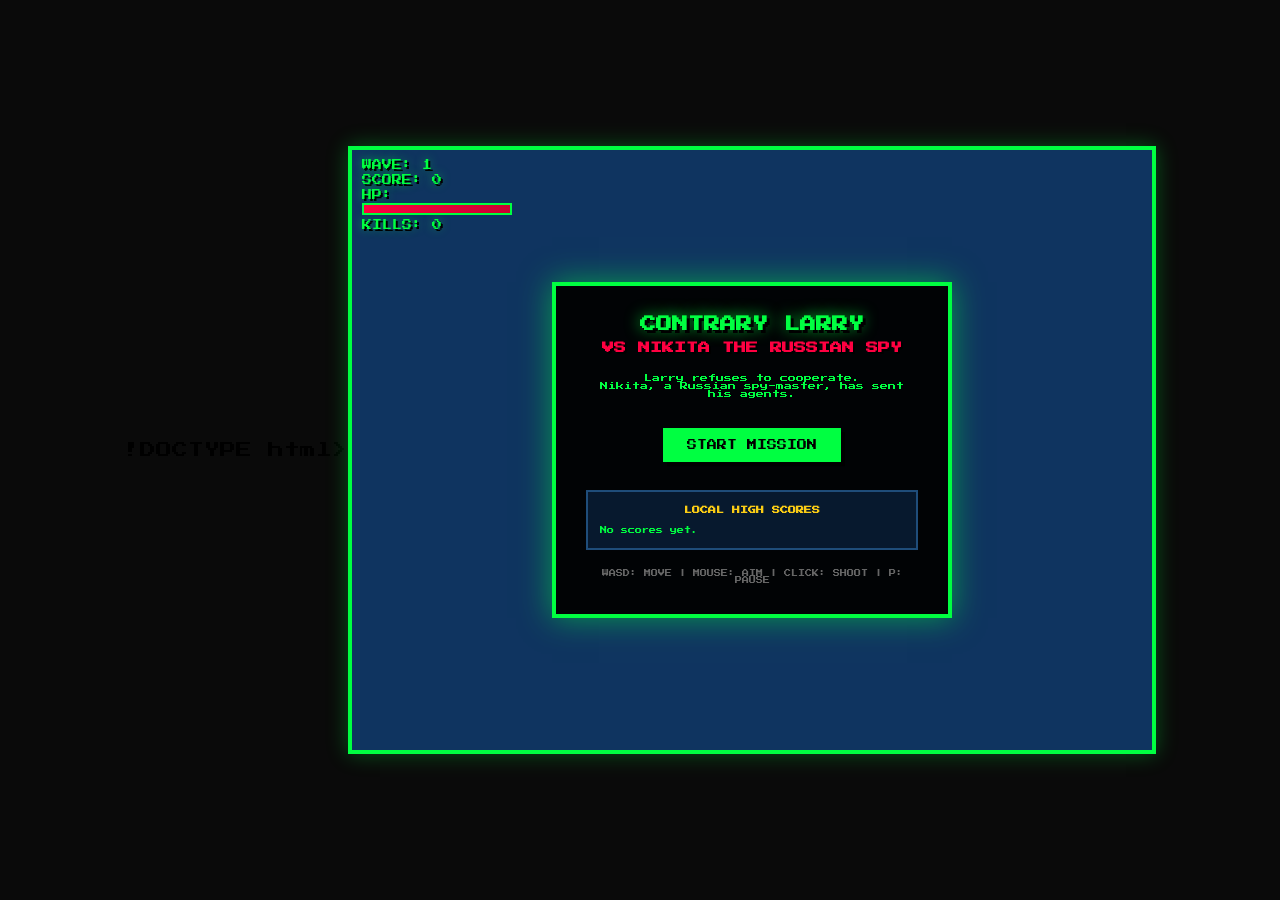
==== commit 932be071: "Update LvSv5.0.html" ====
--- a/LvSv5.0.html
+++ b/LvSv5.0.html
@@ -1,4 +1,4 @@
-<!DOCTYPE html>
+!DOCTYPE html>
 <html lang="en">
 <head>
     <meta charset="UTF-8">
@@ -311,6 +311,69 @@
             line-height: 1.4;
         }
         
+        #leaderboardPanel, #leaderboardGameOver {
+            margin-top: 18px;
+            padding: 12px;
+            border: 2px solid #1f4d7a;
+            background: rgba(15, 52, 96, 0.45);
+            color: #00ff41;
+            font-size: 7px;
+            line-height: 1.6;
+            text-align: left;
+        }
+
+        #leaderboardPanel h3, #leaderboardGameOver h3 {
+            color: #facc15;
+            font-size: 8px;
+            margin-bottom: 8px;
+            text-align: center;
+        }
+
+        #scoreNameInput {
+            width: 220px;
+            padding: 8px;
+            margin-top: 10px;
+            background: #0f172a;
+            border: 2px solid #00ff41;
+            color: #00ff41;
+            font-family: 'Press Start 2P', cursive;
+            font-size: 8px;
+            text-align: center;
+        }
+
+        #upgradeTreePanel {
+            margin: 12px 0;
+            max-height: 170px;
+            overflow-y: auto;
+            padding: 8px;
+            border: 2px solid #1f4d7a;
+            background: rgba(15, 23, 42, 0.8);
+            text-align: left;
+        }
+
+        .tree-block {
+            margin-bottom: 8px;
+            padding-bottom: 7px;
+            border-bottom: 1px dashed #334155;
+        }
+
+        .tree-title {
+            color: #facc15;
+            font-size: 7px;
+            margin-bottom: 5px;
+        }
+
+        .branch-line {
+            font-size: 6px;
+            line-height: 1.6;
+            color: #9ca3af;
+        }
+
+        .node-owned { color: #00ff41; }
+        .node-open { color: #e5e7eb; }
+        .node-locked { color: #555; text-decoration: line-through; }
+        .branch-chosen { color: #38bdf8; }
+
         .hidden {
             display: none !important;
         }
@@ -356,6 +419,7 @@
             <h2>VS NIKITA THE RUSSIAN SPY</h2>
             <p style="font-size: 8px; margin: 20px 0;">Larry refuses to cooperate.<br>Nikita, a Russian spy-master, has sent his agents.</p>
             <button class="menu-btn" onclick="startGame()">START MISSION</button>
+            <div id="leaderboardPanel"></div>
             <div style="font-size: 7px; margin-top: 20px; color: #666;">
                 WASD: MOVE | MOUSE: AIM | CLICK: SHOOT | P: PAUSE
             </div>
@@ -374,6 +438,7 @@
             <p style="font-size: 8px; margin-bottom: 8px;">Choose your upgrade wisely...</p>
             <div id="treeStatus"></div>
             <div id="specHint"></div>
+            <div id="upgradeTreePanel"></div>
             <div class="upgrade-grid" id="upgradeOptions"></div>
         </div>
         
@@ -381,6 +446,13 @@
             <h1>MISSION FAILED</h1>
             <p style="font-size: 10px; margin: 20px 0;">Wave: <span id="finalWave">1</span></p>
             <p style="font-size: 10px; margin: 20px 0;">Score: <span id="finalScore">0</span></p>
+            <div id="highScoreEntry">
+                <p style="font-size: 8px; line-height: 1.5;">Enter your name for the local high score board:</p>
+                <input id="scoreNameInput" maxlength="12" value="LARRY">
+                <br>
+                <button class="menu-btn" onclick="submitHighScore()">SAVE SCORE</button>
+            </div>
+            <div id="leaderboardGameOver"></div>
             <button class="menu-btn" onclick="location.reload()">RETRY</button>
         </div>
     </div>
@@ -431,6 +503,7 @@
             skillLevels: {},
             lockedTrees: [],
             chosenTree: null,
+            chosenBranches: {},
             iframes: 0,
             lastHitTime: 0,
             critChance: 0,
@@ -461,7 +534,11 @@
             weakenStrength: 0, // 0..1, increases damage taken by enemy
             stunChance: 0, // 0..1
             confuseEnemies: false,
-            saboteurMark: false // marked enemies take more damage
+            saboteurMark: false, // marked enemies take more damage
+            bossDamageBonus: 1,
+            executeThreshold: 0,
+            thorns: 0,
+            slowField: false
         };
         
         let bullets = [];
@@ -476,72 +553,93 @@
         
         const treeNames = ['STUBBORNNESS', 'DEFIANCE', 'CHAOS', 'CONTRARIAN', 'REANIMATION', 'SABOTAGE'];
         const SPECIALIZATION_THRESHOLD = 4;
+        const LEADERBOARD_KEY = 'contraryLarryLocalLeaderboardV1';
+        const BRANCH_NAMES = {
+            STUBBORNNESS: { A: 'BULWARK', B: 'RETALIATION' },
+            DEFIANCE: { A: 'SNIPER', B: 'GUNSLINGER' },
+            CHAOS: { A: 'EXPLOSIONS', B: 'BARRAGE' },
+            CONTRARIAN: { A: 'DASHER', B: 'PHANTOM' },
+            REANIMATION: { A: 'HORDE', B: 'SPECTERS' },
+            SABOTAGE: { A: 'POISON', B: 'CONTROL' }
+        };
         
         const upgrades = [
-            // STUBBORNNESS tree - tank and survival
-            { id: 'stub1', tree: 'STUBBORNNESS', name: 'Thick Skin', desc: 'Larry ignores 15% damage.', max: 3, apply: () => { player.armor += 0.15; } },
-            { id: 'stub2', tree: 'STUBBORNNESS', name: 'Fortified', desc: '+25 max HP.', max: 3, apply: () => { player.maxHealth += 25; player.health += 25; } },
-            { id: 'stub3', tree: 'STUBBORNNESS', name: 'Unmovable', desc: 'Push enemies back on hit.', max: 3, requires: 'stub1', apply: () => { player.recoil += 1.2; } },
-            { id: 'stub4', tree: 'STUBBORNNESS', name: 'Contrary Shield', desc: 'Heal 3 HP per kill.', max: 2, requires: 'stub2', apply: () => { player.lifeSteal += 3; } },
-            { id: 'stub5', tree: 'STUBBORNNESS', name: 'Iron Will', desc: '+30 HP, +20% armor, slow regen.', max: 1, requires: 'stub3', apply: () => { player.maxHealth += 30; player.health += 30; player.armor += 0.20; player.hasRegen = true; }},
-            { id: 'stub6', tree: 'STUBBORNNESS', name: 'Bunker Training', desc: 'Enemy bullets hurt 35% less.', max: 1, requires: 'stub5', apply: () => { player.bulletArmor = 0.35; }},
-            { id: 'stub7', tree: 'STUBBORNNESS', name: 'PENULTIMATE: Last Stand', desc: 'Below 35% HP, gain armor and damage.', max: 1, requires: 'stub6', apply: () => { player.lastStand = true; }},
-            { id: 'stub8', tree: 'STUBBORNNESS', name: 'IMMOVABLE OBJECT', desc: 'Knockback aura, longer invulnerability.', max: 1, requires: 'stub7', apply: () => { player.recoil += 3; player.hasKnockbackAura = true; player.invulnDuration = 150; }},
-            
-            // DEFIANCE tree - focused damage
-            { id: 'def1', tree: 'DEFIANCE', name: 'Defiant Rounds', desc: '+40% bullet damage.', max: 3, apply: () => { player.damage *= 1.4; } },
-            { id: 'def2', tree: 'DEFIANCE', name: 'Rapid Defiance', desc: '-25% fire-rate delay.', max: 3, apply: () => { player.fireRate *= 0.75; } },
-            { id: 'def3', tree: 'DEFIANCE', name: 'Armor Piercing', desc: 'Bullets pierce enemies.', max: 1, requires: 'def1', apply: () => { player.piercing = true; } },
-            { id: 'def4', tree: 'DEFIANCE', name: 'Explosive Dissent', desc: 'Bullets explode on hit.', max: 1, requires: 'def1', apply: () => { player.explosiveRounds = true; } },
-            { id: 'def5', tree: 'DEFIANCE', name: 'Critical Strike', desc: '25% crit chance, 2x damage.', max: 1, requires: 'def3', apply: () => { player.critChance = 0.25; } },
-            { id: 'def6', tree: 'DEFIANCE', name: 'Dead Drop Ammo', desc: 'Crits reload your next shot faster.', max: 1, requires: 'def5', apply: () => { player.critReload = true; }},
-            { id: 'def7', tree: 'DEFIANCE', name: 'PENULTIMATE: No Witnesses', desc: 'Kills briefly boost damage.', max: 1, requires: 'def6', apply: () => { player.killDamageBoost = true; player.killBoostTimer = 0; }},
-            { id: 'def8', tree: 'DEFIANCE', name: 'OVERWHELMING FORCE', desc: 'Triple damage, near-instant reload.', max: 1, requires: 'def7', apply: () => { player.damage *= 3; player.fireRate = Math.max(player.fireRate * 0.4, MIN_FIRE_RATE); player.bulletSpeed *= 1.5; }},
-            
-            // CHAOS tree - spread and area damage
-            { id: 'chaos1', tree: 'CHAOS', name: 'Chaotic Burst', desc: 'Fire 1 extra bullet.', max: 3, apply: () => { player.multishot += 1; } },
-            { id: 'chaos2', tree: 'CHAOS', name: 'Scatter Shot', desc: 'Add 1 spread angle.', max: 2, apply: () => { player.spread += 1; } },
-            { id: 'chaos3', tree: 'CHAOS', name: 'Unpredictable', desc: '+30% bullet speed.', max: 2, requires: 'chaos1', apply: () => { player.bulletSpeed *= 1.3; } },
-            { id: 'chaos4', tree: 'CHAOS', name: 'Mayhem', desc: 'Bigger bullets, capped to prevent exploits.', max: 2, requires: 'chaos2', apply: () => { player.bulletSize *= 1.4; } },
-            { id: 'chaos5', tree: 'CHAOS', name: 'Chain Reaction', desc: 'Explosions chain to nearby foes.', max: 1, requires: 'chaos4', apply: () => { player.explosiveRounds = true; player.chainExplosions = true; }},
-            { id: 'chaos6', tree: 'CHAOS', name: 'Wild Ricochet', desc: 'Some bullets bounce once off walls.', max: 1, requires: 'chaos5', apply: () => { player.ricochet = true; }},
-            { id: 'chaos7', tree: 'CHAOS', name: 'PENULTIMATE: Spiral Pattern', desc: 'Barrage fires more often.', max: 1, requires: 'chaos6', apply: () => { player.barrageRateBonus = 35; }},
-            { id: 'chaos8', tree: 'CHAOS', name: 'BULLET HELL', desc: '360-degree rotating barrage.', max: 1, requires: 'chaos7', apply: () => { player.hasBarrage = true; player.barrageDamage = player.damage * 0.6; }},
-            
-            // CONTRARIAN tree - mobility and dodge
-            { id: 'contra1', tree: 'CONTRARIAN', name: 'Contrary Steps', desc: '+25% move speed.', max: 3, apply: () => { player.speed *= 1.25; } },
-            { id: 'contra2', tree: 'CONTRARIAN', name: 'Evasive', desc: '+0.25s invulnerability after hit.', max: 2, apply: () => { player.iframeBonus = (player.iframeBonus || 0) + 15; } },
-            { id: 'contra3', tree: 'CONTRARIAN', name: 'Fast Reflexes', desc: '+20% damage and speed.', max: 2, requires: 'contra1', apply: () => { player.damage *= 1.2; player.speed *= 1.2; } },
-            { id: 'contra4', tree: 'CONTRARIAN', name: 'Parkour', desc: '+15 HP, +15% speed.', max: 2, requires: 'contra1', apply: () => { player.maxHealth += 15; player.health += 15; player.speed *= 1.15; } },
-            { id: 'contra5', tree: 'CONTRARIAN', name: 'Shadow Step', desc: 'Dash with Space.', max: 1, requires: 'contra3', apply: () => { player.hasDash = true; player.dashCooldown = 0; }},
-            { id: 'contra6', tree: 'CONTRARIAN', name: 'Smoke Bomb', desc: 'Dash damages nearby enemies.', max: 1, requires: 'contra5', apply: () => { player.dashBlast = true; }},
-            { id: 'contra7', tree: 'CONTRARIAN', name: 'PENULTIMATE: Spybreaker', desc: 'Auto-dodge every few seconds.', max: 1, requires: 'contra6', apply: () => { player.autoDodge = true; player.autoDodgeCooldown = 0; }},
-            { id: 'contra8', tree: 'CONTRARIAN', name: 'PERFECT DODGE', desc: 'Longer invulnerability and faster dash.', max: 1, requires: 'contra7', apply: () => { player.invulnDuration = 90; player.dashMaxCooldown = 45; }},
-            
-            // REANIMATION tree - necromancy: powerup pickups raise allied agents
-            { id: 'rean1', tree: 'REANIMATION', name: 'Field Reanimation', desc: 'Picking up a drop raises a thrall to fight for you.', max: 1, apply: () => { player.hasReanimation = true; } },
-            { id: 'rean2', tree: 'REANIMATION', name: 'Mass Grave', desc: '+1 thrall raised per drop picked up.', max: 2, requires: 'rean1', apply: () => { player.minionsPerPickup += 1; } },
-            { id: 'rean3', tree: 'REANIMATION', name: 'Embalmed Bones', desc: 'Thralls have +60% health and live longer.', max: 2, requires: 'rean1', apply: () => { player.minionHealthMult *= 1.6; player.minionLifespan += 300; } },
-            { id: 'rean4', tree: 'REANIMATION', name: 'Bitter Spite', desc: 'Thralls deal +50% damage.', max: 2, requires: 'rean1', apply: () => { player.minionDamageMult *= 1.5; } },
-            { id: 'rean5', tree: 'REANIMATION', name: 'Spectral Volley', desc: 'Thralls fire ghostly shots at enemies.', max: 1, requires: 'rean4', apply: () => { player.minionShoots = true; } },
-            { id: 'rean6', tree: 'REANIMATION', name: 'Restless Dead', desc: '15% chance enemies you kill rise as thralls.', max: 2, requires: 'rean3', apply: () => { player.minionSpawnsOnKill += 0.15; } },
-            { id: 'rean7', tree: 'REANIMATION', name: 'PENULTIMATE: Death Pact', desc: 'Thralls explode in spite when they fall.', max: 1, requires: 'rean5', apply: () => { player.minionExplodes = true; } },
-            { id: 'rean8', tree: 'REANIMATION', name: 'GRAVE COMMANDER', desc: 'Thralls slow nearby enemies. Massive thrall stat boost.', max: 1, requires: 'rean7', apply: () => { player.minionAura = true; player.minionDamageMult *= 1.6; player.minionHealthMult *= 1.5; player.minionLifespan += 600; } },
-
-            // SABOTAGE tree - status effects, slows, poison, weakening
-            { id: 'sab1', tree: 'SABOTAGE', name: 'Slick Rounds', desc: 'Bullets slow enemies on hit.', max: 3, apply: () => { player.slowOnHit = Math.min(0.55, player.slowOnHit + 0.18); player.slowDuration = Math.max(player.slowDuration, 90); } },
-            { id: 'sab2', tree: 'SABOTAGE', name: 'Tainted Ammo', desc: 'Bullets poison enemies for damage over time.', max: 3, apply: () => { player.poisonDamage += 0.5; player.poisonDuration = Math.max(player.poisonDuration, 120); } },
-            { id: 'sab3', tree: 'SABOTAGE', name: 'Soft Targets', desc: 'Hit enemies take +20% damage from all sources.', max: 2, requires: 'sab1', apply: () => { player.weakenStrength = Math.min(0.5, player.weakenStrength + 0.20); } },
-            { id: 'sab4', tree: 'SABOTAGE', name: 'Concussion', desc: '15% chance to stun enemies briefly on hit.', max: 2, requires: 'sab1', apply: () => { player.stunChance = Math.min(0.45, player.stunChance + 0.15); } },
-            { id: 'sab5', tree: 'SABOTAGE', name: 'Acidic Trail', desc: 'Poison spreads to nearby enemies.', max: 1, requires: 'sab2', apply: () => { player.poisonSpreads = true; } },
-            { id: 'sab6', tree: 'SABOTAGE', name: 'False Orders', desc: 'Some hit enemies briefly attack each other.', max: 1, requires: 'sab3', apply: () => { player.confuseEnemies = true; } },
-            { id: 'sab7', tree: 'SABOTAGE', name: 'PENULTIMATE: Marked for Death', desc: 'Hits mark enemies. Marked enemies take +60% damage.', max: 1, requires: 'sab5', apply: () => { player.saboteurMark = true; } },
-            { id: 'sab8', tree: 'SABOTAGE', name: 'TOTAL SABOTAGE', desc: 'Doubled slow strength, poison ticks twice as fast.', max: 1, requires: 'sab7', apply: () => { player.slowOnHit = Math.min(0.75, player.slowOnHit * 2); player.poisonDamage *= 2; player.slowDuration += 60; } },
-
-            // UNIVERSAL upgrades are limited, so the endgame reward choice can appear.
-            { id: 'heal1', tree: 'UNIVERSAL', name: 'First Aid', desc: 'Restore 40 HP now.', max: 3, apply: () => { player.health = Math.min(player.health + 40, player.maxHealth); } },
-            { id: 'uni1', tree: 'UNIVERSAL', name: 'Field Upgrade', desc: '+15 HP, +10% damage.', max: 3, apply: () => { player.maxHealth += 15; player.health += 15; player.damage *= 1.1; } },
-            { id: 'uni2', tree: 'UNIVERSAL', name: 'Spy Map', desc: '+10% speed, +10% bullet speed.', max: 2, apply: () => { player.speed *= 1.1; player.bulletSpeed *= 1.1; } }
+            // STUBBORNNESS: survival, either pure defense or retaliation.
+            { id: 'stub1', tree: 'STUBBORNNESS', branch: 'ROOT', name: 'Thick Skin', desc: 'Larry ignores 10% damage.', max: 2, apply: () => { player.armor += 0.10; } },
+            { id: 'stub2', tree: 'STUBBORNNESS', branch: 'ROOT', name: 'Fortified', desc: '+22 max HP.', max: 2, apply: () => { player.maxHealth += 22; player.health += 22; } },
+            { id: 'stubA1', tree: 'STUBBORNNESS', branch: 'A', name: 'Bunker Training', desc: 'Enemy bullets hurt 25% less.', max: 1, requires: 'stub1', apply: () => { player.bulletArmor = Math.max(player.bulletArmor || 0, 0.25); }},
+            { id: 'stubA2', tree: 'STUBBORNNESS', branch: 'A', name: 'Iron Will', desc: '+30 HP, slow regen.', max: 1, requires: 'stubA1', apply: () => { player.maxHealth += 30; player.health += 30; player.hasRegen = true; }},
+            { id: 'stubA3', tree: 'STUBBORNNESS', branch: 'A', name: 'PENULTIMATE: Last Stand', desc: 'Below 35% HP, gain armor and damage.', max: 1, requires: 'stubA2', apply: () => { player.lastStand = true; }},
+            { id: 'stubA4', tree: 'STUBBORNNESS', branch: 'A', name: 'IMMOVABLE OBJECT', desc: 'Knockback aura, longer invulnerability.', max: 1, requires: 'stubA3', apply: () => { player.recoil += 2.2; player.hasKnockbackAura = true; player.invulnDuration = Math.max(player.invulnDuration, 95); }},
+            { id: 'stubB1', tree: 'STUBBORNNESS', branch: 'B', name: 'Hard Counter', desc: 'Taking contact damage harms nearby enemies.', max: 1, requires: 'stub2', apply: () => { player.thorns = 0.45; }},
+            { id: 'stubB2', tree: 'STUBBORNNESS', branch: 'B', name: 'Refusal to Fall', desc: 'Heal 2 HP per kill, +12% armor.', max: 1, requires: 'stubB1', apply: () => { player.lifeSteal += 2; player.armor += 0.12; }},
+            { id: 'stubB3', tree: 'STUBBORNNESS', branch: 'B', name: 'PENULTIMATE: Payback', desc: 'When hit, next shots deal more damage.', max: 1, requires: 'stubB2', apply: () => { player.payback = true; player.paybackTimer = 0; }},
+            { id: 'stubB4', tree: 'STUBBORNNESS', branch: 'B', name: 'NO SURRENDER', desc: 'Contact damage greatly fuels Payback.', max: 1, requires: 'stubB3', apply: () => { player.paybackPower = 1.65; player.recoil += 1; }},
+
+            // DEFIANCE: single-target boss killing or rapid fire.
+            { id: 'def1', tree: 'DEFIANCE', branch: 'ROOT', name: 'Defiant Rounds', desc: '+25% bullet damage.', max: 2, apply: () => { player.damage *= 1.25; } },
+            { id: 'def2', tree: 'DEFIANCE', branch: 'ROOT', name: 'Rapid Defiance', desc: '-18% fire-rate delay.', max: 2, apply: () => { player.fireRate *= 0.82; } },
+            { id: 'defA1', tree: 'DEFIANCE', branch: 'A', name: 'Armor Piercing', desc: 'Bullets pierce enemies.', max: 1, requires: 'def1', apply: () => { player.piercing = true; } },
+            { id: 'defA2', tree: 'DEFIANCE', branch: 'A', name: 'Critical Strike', desc: '22% crit chance, 2x damage.', max: 1, requires: 'defA1', apply: () => { player.critChance = 0.22; } },
+            { id: 'defA3', tree: 'DEFIANCE', branch: 'A', name: 'PENULTIMATE: Boss Breaker', desc: 'Deal +35% damage to bosses.', max: 1, requires: 'defA2', apply: () => { player.bossDamageBonus = 1.35; }},
+            { id: 'defA4', tree: 'DEFIANCE', branch: 'A', name: 'ONE SHOT, ONE ARGUMENT', desc: 'Crits execute weakened normal enemies.', max: 1, requires: 'defA3', apply: () => { player.executeThreshold = 0.18; player.critReload = true; }},
+            { id: 'defB1', tree: 'DEFIANCE', branch: 'B', name: 'Dead Drop Ammo', desc: 'Fire faster after kills.', max: 1, requires: 'def2', apply: () => { player.killDamageBoost = true; player.killBoostTimer = 0; }},
+            { id: 'defB2', tree: 'DEFIANCE', branch: 'B', name: 'Magazine Trick', desc: '+1 bullet, slight damage loss.', max: 1, requires: 'defB1', apply: () => { player.multishot += 1; player.damage *= 0.92; }},
+            { id: 'defB3', tree: 'DEFIANCE', branch: 'B', name: 'PENULTIMATE: No Witnesses', desc: 'Kills briefly boost damage and reload.', max: 1, requires: 'defB2', apply: () => { player.noWitnesses = true; }},
+            { id: 'defB4', tree: 'DEFIANCE', branch: 'B', name: 'OVERWHELMING FORCE', desc: 'Big reload boost without unlimited fire.', max: 1, requires: 'defB3', apply: () => { player.damage *= 1.65; player.fireRate = Math.max(player.fireRate * 0.62, MIN_FIRE_RATE); player.bulletSpeed *= 1.25; }},
+
+            // CHAOS: explosive chain reactions or bullet patterns.
+            { id: 'chaos1', tree: 'CHAOS', branch: 'ROOT', name: 'Chaotic Burst', desc: '+1 bullet, -8% damage.', max: 2, apply: () => { player.multishot += 1; player.damage *= 0.92; } },
+            { id: 'chaos2', tree: 'CHAOS', branch: 'ROOT', name: 'Scatter Shot', desc: 'Add 1 spread angle.', max: 2, apply: () => { player.spread += 1; } },
+            { id: 'chaosA1', tree: 'CHAOS', branch: 'A', name: 'Explosive Dissent', desc: 'Bullets explode on hit.', max: 1, requires: 'chaos1', apply: () => { player.explosiveRounds = true; }},
+            { id: 'chaosA2', tree: 'CHAOS', branch: 'A', name: 'Chain Reaction', desc: 'Explosions chain to nearby foes.', max: 1, requires: 'chaosA1', apply: () => { player.chainExplosions = true; }},
+            { id: 'chaosA3', tree: 'CHAOS', branch: 'A', name: 'PENULTIMATE: Demolitionist', desc: 'Explosions are larger but bullets are slower.', max: 1, requires: 'chaosA2', apply: () => { player.explosionScale = 1.35; player.bulletSpeed *= 0.90; }},
+            { id: 'chaosA4', tree: 'CHAOS', branch: 'A', name: 'TOTAL MAYHEM', desc: 'Explosive kills release fragments.', max: 1, requires: 'chaosA3', apply: () => { player.fragmentKills = true; }},
+            { id: 'chaosB1', tree: 'CHAOS', branch: 'B', name: 'Wild Ricochet', desc: 'Some bullets bounce once off walls.', max: 1, requires: 'chaos2', apply: () => { player.ricochet = true; }},
+            { id: 'chaosB2', tree: 'CHAOS', branch: 'B', name: 'Unpredictable', desc: '+25% bullet speed.', max: 1, requires: 'chaosB1', apply: () => { player.bulletSpeed *= 1.25; }},
+            { id: 'chaosB3', tree: 'CHAOS', branch: 'B', name: 'PENULTIMATE: Spiral Pattern', desc: 'Unlocks a slow rotating barrage.', max: 1, requires: 'chaosB2', apply: () => { player.hasBarrage = true; player.barrageDamage = player.damage * 0.38; }},
+            { id: 'chaosB4', tree: 'CHAOS', branch: 'B', name: 'BULLET HELL', desc: 'Barrage fires more often.', max: 1, requires: 'chaosB3', apply: () => { player.barrageRateBonus = 28; }},
+
+            // CONTRARIAN: dash offense or dodge survival.
+            { id: 'contra1', tree: 'CONTRARIAN', branch: 'ROOT', name: 'Contrary Steps', desc: '+18% move speed.', max: 2, apply: () => { player.speed *= 1.18; } },
+            { id: 'contra2', tree: 'CONTRARIAN', branch: 'ROOT', name: 'Evasive', desc: '+0.20s invulnerability after hit.', max: 2, apply: () => { player.iframeBonus = (player.iframeBonus || 0) + 12; } },
+            { id: 'contraA1', tree: 'CONTRARIAN', branch: 'A', name: 'Shadow Step', desc: 'Dash with Space.', max: 1, requires: 'contra1', apply: () => { player.hasDash = true; player.dashCooldown = 0; }},
+            { id: 'contraA2', tree: 'CONTRARIAN', branch: 'A', name: 'Smoke Bomb', desc: 'Dash damages nearby enemies.', max: 1, requires: 'contraA1', apply: () => { player.dashBlast = true; }},
+            { id: 'contraA3', tree: 'CONTRARIAN', branch: 'A', name: 'PENULTIMATE: Hit and Run', desc: 'After dashing, shots are stronger.', max: 1, requires: 'contraA2', apply: () => { player.dashDamageBoost = true; }},
+            { id: 'contraA4', tree: 'CONTRARIAN', branch: 'A', name: 'PERFECT ESCAPE', desc: 'Dash cooldown drops and dash goes farther.', max: 1, requires: 'contraA3', apply: () => { player.dashMaxCooldown = 42; player.dashDistance = 105; }},
+            { id: 'contraB1', tree: 'CONTRARIAN', branch: 'B', name: 'Fast Reflexes', desc: '+15% damage and speed.', max: 1, requires: 'contra2', apply: () => { player.damage *= 1.15; player.speed *= 1.15; }},
+            { id: 'contraB2', tree: 'CONTRARIAN', branch: 'B', name: 'Spybreaker', desc: 'Auto-dodge every few seconds.', max: 1, requires: 'contraB1', apply: () => { player.autoDodge = true; player.autoDodgeCooldown = 0; }},
+            { id: 'contraB3', tree: 'CONTRARIAN', branch: 'B', name: 'PENULTIMATE: Phantom Step', desc: 'Longer invulnerability after auto-dodge.', max: 1, requires: 'contraB2', apply: () => { player.invulnDuration = Math.max(player.invulnDuration, 75); }},
+            { id: 'contraB4', tree: 'CONTRARIAN', branch: 'B', name: 'UNTOUCHABLE', desc: 'Auto-dodge cooldown is shorter.', max: 1, requires: 'contraB3', apply: () => { player.autoDodgeBase = 165; }},
+
+            // REANIMATION: quantity or elite ghosts.
+            { id: 'rean1', tree: 'REANIMATION', branch: 'ROOT', name: 'Field Reanimation', desc: 'Picking up a drop raises a thrall.', max: 1, apply: () => { player.hasReanimation = true; } },
+            { id: 'rean2', tree: 'REANIMATION', branch: 'ROOT', name: 'Bone Orders', desc: 'Thralls deal +30% damage.', max: 1, requires: 'rean1', apply: () => { player.minionDamageMult *= 1.3; }},
+            { id: 'reanA1', tree: 'REANIMATION', branch: 'A', name: 'Mass Grave', desc: '+1 thrall per drop.', max: 2, requires: 'rean1', apply: () => { player.minionsPerPickup += 1; }},
+            { id: 'reanA2', tree: 'REANIMATION', branch: 'A', name: 'Restless Dead', desc: '12% chance kills rise as thralls.', max: 2, requires: 'reanA1', apply: () => { player.minionSpawnsOnKill += 0.12; }},
+            { id: 'reanA3', tree: 'REANIMATION', branch: 'A', name: 'PENULTIMATE: Grave Swarm', desc: 'More thralls, shorter lifespan.', max: 1, requires: 'reanA2', apply: () => { player.minionsPerPickup += 2; player.minionLifespan = Math.max(360, player.minionLifespan - 160); }},
+            { id: 'reanA4', tree: 'REANIMATION', branch: 'A', name: 'GRAVE COMMANDER', desc: 'Thrall aura slows enemies.', max: 1, requires: 'reanA3', apply: () => { player.minionAura = true; }},
+            { id: 'reanB1', tree: 'REANIMATION', branch: 'B', name: 'Embalmed Bones', desc: 'Thralls have +75% health and live longer.', max: 1, requires: 'rean2', apply: () => { player.minionHealthMult *= 1.75; player.minionLifespan += 320; }},
+            { id: 'reanB2', tree: 'REANIMATION', branch: 'B', name: 'Spectral Volley', desc: 'Thralls fire ghostly shots.', max: 1, requires: 'reanB1', apply: () => { player.minionShoots = true; }},
+            { id: 'reanB3', tree: 'REANIMATION', branch: 'B', name: 'PENULTIMATE: Death Pact', desc: 'Thralls explode when they fall.', max: 1, requires: 'reanB2', apply: () => { player.minionExplodes = true; }},
+            { id: 'reanB4', tree: 'REANIMATION', branch: 'B', name: 'SPECTER CAPTAIN', desc: 'Elite thrall stat boost.', max: 1, requires: 'reanB3', apply: () => { player.minionDamageMult *= 1.65; player.minionHealthMult *= 1.45; player.minionLifespan += 420; }},
+
+            // SABOTAGE: poison damage or battlefield control.
+            { id: 'sab1', tree: 'SABOTAGE', branch: 'ROOT', name: 'Slick Rounds', desc: 'Bullets slow enemies on hit.', max: 2, apply: () => { player.slowOnHit = Math.min(0.42, player.slowOnHit + 0.16); player.slowDuration = Math.max(player.slowDuration, 85); } },
+            { id: 'sab2', tree: 'SABOTAGE', branch: 'ROOT', name: 'Soft Targets', desc: 'Hit enemies take +15% damage.', max: 2, requires: 'sab1', apply: () => { player.weakenStrength = Math.min(0.36, player.weakenStrength + 0.15); } },
+            { id: 'sabA1', tree: 'SABOTAGE', branch: 'A', name: 'Tainted Ammo', desc: 'Bullets poison enemies over time.', max: 2, requires: 'sab1', apply: () => { player.poisonDamage += 0.45; player.poisonDuration = Math.max(player.poisonDuration, 120); }},
+            { id: 'sabA2', tree: 'SABOTAGE', branch: 'A', name: 'Acidic Trail', desc: 'Poison spreads to nearby enemies.', max: 1, requires: 'sabA1', apply: () => { player.poisonSpreads = true; }},
+            { id: 'sabA3', tree: 'SABOTAGE', branch: 'A', name: 'PENULTIMATE: Marked for Death', desc: 'Poisoned enemies become marked.', max: 1, requires: 'sabA2', apply: () => { player.saboteurMark = true; }},
+            { id: 'sabA4', tree: 'SABOTAGE', branch: 'A', name: 'TOTAL SABOTAGE', desc: 'Poison ticks faster and hits harder.', max: 1, requires: 'sabA3', apply: () => { player.poisonDamage *= 1.85; player.poisonDuration += 70; }},
+            { id: 'sabB1', tree: 'SABOTAGE', branch: 'B', name: 'Concussion', desc: '12% chance to stun on hit.', max: 2, requires: 'sab2', apply: () => { player.stunChance = Math.min(0.32, player.stunChance + 0.12); }},
+            { id: 'sabB2', tree: 'SABOTAGE', branch: 'B', name: 'False Orders', desc: 'Some hit enemies attack each other.', max: 1, requires: 'sabB1', apply: () => { player.confuseEnemies = true; }},
+            { id: 'sabB3', tree: 'SABOTAGE', branch: 'B', name: 'PENULTIMATE: Dead Zone', desc: 'Larry emits a slowing field.', max: 1, requires: 'sabB2', apply: () => { player.slowField = true; }},
+            { id: 'sabB4', tree: 'SABOTAGE', branch: 'B', name: 'BLACKOUT PROTOCOL', desc: 'Stuns last longer and field is stronger.', max: 1, requires: 'sabB3', apply: () => { player.stunBonus = 18; player.slowFieldPower = 0.42; }},
+
+            // UNIVERSAL upgrades are intentionally limited, so the supply reward choice can appear later.
+            { id: 'heal1', tree: 'UNIVERSAL', branch: 'ROOT', name: 'First Aid', desc: 'Restore 40 HP now.', max: 3, apply: () => { player.health = Math.min(player.health + 40, player.maxHealth); } },
+            { id: 'uni1', tree: 'UNIVERSAL', branch: 'ROOT', name: 'Field Upgrade', desc: '+15 HP, +8% damage.', max: 3, apply: () => { player.maxHealth += 15; player.health += 15; player.damage *= 1.08; } },
+            { id: 'uni2', tree: 'UNIVERSAL', branch: 'ROOT', name: 'Spy Map', desc: '+8% speed, +8% bullet speed.', max: 2, apply: () => { player.speed *= 1.08; player.bulletSpeed *= 1.08; } }
         ];
         
         function levelOf(id) { return player.skillLevels[id] || 0; }
@@ -560,13 +658,82 @@
             }
         }
         
+        function branchName(tree, branch) {
+            if (!branch || branch === 'ROOT') return 'ROOT';
+            return (BRANCH_NAMES[tree] && BRANCH_NAMES[tree][branch]) || branch;
+        }
+
+        function branchLockedByChoice(u) {
+            if (!u.branch || u.branch === 'ROOT' || u.tree === 'UNIVERSAL') return false;
+            const chosen = player.chosenBranches[u.tree];
+            return chosen && chosen !== u.branch;
+        }
+
         function isUpgradeAvailable(u) {
             if (player.lockedTrees.includes(u.tree)) return false;
+            if (branchLockedByChoice(u)) return false;
             if (levelOf(u.id) >= u.max) return false;
             if (u.requires && levelOf(u.requires) <= 0) return false;
             return true;
         }
-        
+
+        function chooseUpgrade(upgrade) {
+            if (!isUpgradeAvailable(upgrade)) return;
+            if (upgrade.branch && upgrade.branch !== 'ROOT' && upgrade.tree !== 'UNIVERSAL' && !player.chosenBranches[upgrade.tree]) {
+                player.chosenBranches[upgrade.tree] = upgrade.branch;
+            }
+            player.skillLevels[upgrade.id] = levelOf(upgrade.id) + 1;
+            lockOpposingTrees(upgrade.tree);
+            upgrade.apply();
+            player.bulletSize = Math.min(player.bulletSize, MAX_BULLET_SIZE);
+            player.fireRate = Math.max(player.fireRate, MIN_FIRE_RATE);
+            document.getElementById('upgradeMenu').classList.add('hidden');
+            wave++;
+            gameState = 'playing';
+            spawnWave();
+        }
+
+        function getHealthPackHealAmount() {
+            const startPct = 0.20;
+            const endPct = 0.05;
+            const t = Math.min(1, Math.max(0, (wave - 1) / 24));
+            return Math.max(1, player.maxHealth * (startPct + (endPct - startPct) * t));
+        }
+
+        function loadLeaderboard() {
+            try { return JSON.parse(localStorage.getItem(LEADERBOARD_KEY) || '[]'); }
+            catch { return []; }
+        }
+
+        function saveLeaderboard(entries) {
+            localStorage.setItem(LEADERBOARD_KEY, JSON.stringify(entries.slice(0, 10)));
+        }
+
+        function renderLeaderboard(targetId) {
+            const panel = document.getElementById(targetId);
+            if (!panel) return;
+            const entries = loadLeaderboard();
+            const rows = entries.length
+                ? entries.map((e, i) => '<div>' + (i + 1) + '. ' + e.name + ' — ' + e.score + ' pts · W' + e.wave + '</div>').join('')
+                : '<div>No scores yet.</div>';
+            panel.innerHTML = '<h3>LOCAL HIGH SCORES</h3>' + rows;
+        }
+
+        function submitHighScore() {
+            const input = document.getElementById('scoreNameInput');
+            const raw = (input ? input.value : 'LARRY').trim().toUpperCase();
+            const name = (raw || 'LARRY').replace(/[^A-Z0-9 _-]/g, '').slice(0, 12) || 'LARRY';
+            const entries = loadLeaderboard();
+            entries.push({ name, score, wave, kills, date: new Date().toLocaleDateString() });
+            entries.sort((a, b) => b.score - a.score || b.wave - a.wave || b.kills - a.kills);
+            saveLeaderboard(entries);
+            const entry = document.getElementById('highScoreEntry');
+            if (entry) entry.classList.add('hidden');
+            renderLeaderboard('leaderboardGameOver');
+        }
+
+        renderLeaderboard('leaderboardPanel');
+
         canvas.addEventListener('mousemove', (e) => {
             const rect = canvas.getBoundingClientRect();
             mouse.x = e.clientX - rect.left;
@@ -629,6 +796,7 @@
             waveTarget = 8 + wave * 4 + Math.floor(wave / 3) * 2;
             const spawnDelay = Math.max(150, 500 - wave * 18);
             if (activeSpawnInterval) clearInterval(activeSpawnInterval);
+            spawnScheduledBosses();
             activeSpawnInterval = setInterval(() => {
                 if (gameState !== 'playing') return;
                 if (waveSpawned >= waveTarget) {
@@ -641,6 +809,38 @@
             }, spawnDelay);
         }
         
+        function spawnScheduledBosses() {
+            if (wave > 0 && wave % 10 === 0) spawnBoss('full');
+            else if (wave > 0 && wave % 5 === 0) spawnBoss('mini');
+        }
+
+        function spawnBoss(rank) {
+            const full = rank === 'full';
+            const scale = 1 + wave * (full ? 0.22 : 0.14);
+            const side = Math.floor(Math.random() * 4);
+            let x = side === 1 ? canvas.width + 50 : side === 3 ? -50 : Math.random() * canvas.width;
+            let y = side === 0 ? -50 : side === 2 ? canvas.height + 50 : Math.random() * canvas.height;
+            enemies.push({
+                x, y, vx: 0, vy: 0,
+                kind: full ? 'nikitaBoss' : 'miniBoss',
+                bossRank: rank,
+                radius: full ? 34 : 24,
+                speed: full ? 1.05 + wave * 0.018 : 1.25 + wave * 0.025,
+                health: (full ? 650 : 310) * scale,
+                maxHealth: (full ? 650 : 310) * scale,
+                contact: full ? 7 + wave * 0.18 : 4.2 + wave * 0.12,
+                armor: full ? 0.18 : 0.10,
+                shootRate: full ? 55 : 80,
+                shootTimer: 35,
+                patternTimer: 120,
+                summonTimer: full ? 260 : 9999,
+                color: full ? '#dc2626' : '#f97316',
+                points: full ? 1600 + wave * 90 : 650 + wave * 45
+            });
+            createParticles(x, y, full ? '#dc2626' : '#f97316', full ? 60 : 35);
+        }
+
+
         function chooseEnemyType() {
             const pool = [
                 { kind: 'scout', radius: 7, speed: 2.2 + wave * 0.08, health: 25 + wave * 4, contact: 0.8, color: '#00ff41', points: 10 },
@@ -662,7 +862,8 @@
             else if (side === 1) { x = canvas.width + 25; y = Math.random() * canvas.height; }
             else if (side === 2) { x = Math.random() * canvas.width; y = canvas.height + 25; }
             else { x = -25; y = Math.random() * canvas.height; }
-            enemies.push({ x, y, vx: 0, vy: 0, ...chooseEnemyType() });
+            const type = chooseEnemyType();
+            enemies.push({ x, y, vx: 0, vy: 0, ...type, maxHealth: type.health });
         }
         
         function shoot() {
@@ -712,8 +913,10 @@
         function dash() {
             if (!player.hasDash || player.dashCooldown > 0) return;
             const angle = Math.atan2(mouse.y - player.y, mouse.x - player.x);
-            player.x += Math.cos(angle) * 80;
-            player.y += Math.sin(angle) * 80;
+            const dashDist = player.dashDistance || 80;
+            player.x += Math.cos(angle) * dashDist;
+            player.y += Math.sin(angle) * dashDist;
+            if (player.dashDamageBoost) player.dashBoostTimer = 90;
             player.x = Math.max(player.radius, Math.min(canvas.width - player.radius, player.x));
             player.y = Math.max(player.radius, Math.min(canvas.height - player.radius, player.y));
             player.iframes = 35;
@@ -732,6 +935,8 @@
             if (player.dashCooldown > 0) player.dashCooldown--;
             if (player.autoDodgeCooldown > 0) player.autoDodgeCooldown--;
             if (player.killBoostTimer > 0) player.killBoostTimer--;
+            if (player.paybackTimer > 0) player.paybackTimer--;
+            if (player.dashBoostTimer > 0) player.dashBoostTimer--;
             if (player.hasRegen && waveSpawned % 6 === 0 && Math.random() < 0.02) player.health = Math.min(player.maxHealth, player.health + 0.25);
             
             let dx = 0, dy = 0;
@@ -784,12 +989,16 @@
                             if (player.critReload) player.lastShot -= player.fireRate * 0.35;
                         }
                         if (player.lastStand && player.health < player.maxHealth * 0.35) dmg *= 1.35;
-                        if (player.killBoostTimer > 0) dmg *= 1.25;
+                        if (player.killBoostTimer > 0) dmg *= player.noWitnesses ? 1.38 : 1.22;
+                        if (player.paybackTimer > 0) dmg *= (player.paybackPower || 1.35);
+                        if (player.dashBoostTimer > 0) dmg *= 1.28;
+                        if (e.bossRank) dmg *= (player.bossDamageBonus || 1);
                         // Sabotage: weakened enemies take more damage
                         if (player.weakenStrength > 0 && e._weakTimer > 0) dmg *= (1 + player.weakenStrength);
                         // Sabotage: marked enemies take +60% damage
                         if (player.saboteurMark && e._marked) dmg *= 1.6;
                         e.health -= dmg * (1 - armor);
+                        if (crit && player.executeThreshold > 0 && !e.bossRank && e.maxHealth && e.health < e.maxHealth * player.executeThreshold) e.health = 0;
                         // Apply Sabotage status effects (skip if bullet from minion to keep minions from stacking buffs unfairly)
                         if (!b.fromMinion) {
                             if (player.slowOnHit > 0) {
@@ -801,8 +1010,8 @@
                                 e._poisonTimer = Math.max(e._poisonTimer || 0, player.poisonDuration);
                             }
                             if (player.weakenStrength > 0) e._weakTimer = 60;
-                            if (player.stunChance > 0 && Math.random() < player.stunChance) e._stunTimer = 30;
-                            if (player.saboteurMark) e._marked = true;
+                            if (player.stunChance > 0 && Math.random() < player.stunChance) e._stunTimer = 30 + (player.stunBonus || 0);
+                            if (player.saboteurMark && (e._poisonTimer > 0 || Math.random() < 0.2)) e._marked = true;
                             if (player.confuseEnemies && Math.random() < 0.10) e._confused = 90;
                         }
                         if (player.explosiveRounds) createExplosion(e.x, e.y, player.chainExplosions);
@@ -867,10 +1076,12 @@
                     if (e.sprintTimer % 160 > 115) speed *= 1.8;
                 }
                 if (e.kind === 'marksman' && dist < 250) speed *= 0.25;
+                if (e.bossRank && dist < 180) speed *= 0.55;
                 // Apply slow from sabotage / minion aura
                 const slowFromBullets = e._slowAmount || 0;
                 const slowFromMinions = e._minionSlow > 0 ? 0.35 : 0;
-                const totalSlow = Math.min(0.85, slowFromBullets + slowFromMinions);
+                const slowFromField = player.slowField && Math.hypot(e.x - player.x, e.y - player.y) < 155 ? (player.slowFieldPower || 0.28) : 0;
+                const totalSlow = Math.min(0.85, slowFromBullets + slowFromMinions + slowFromField);
                 speed *= (1 - totalSlow);
                 e.vx = (dx / dist) * speed;
                 e.vy = (dy / dist) * speed;
@@ -882,9 +1093,12 @@
                     if (e.shootTimer <= 0) {
                         e.shootTimer = Math.max(35, e.shootRate - wave * 2);
                         const a = Math.atan2(player.y - e.y, player.x - e.x);
-                        enemyBullets.push({ x: e.x, y: e.y, vx: Math.cos(a) * 3.2, vy: Math.sin(a) * 3.2, radius: 4, damage: e.kind === 'nikitaGuard' ? 8 : 5, age: 0, color: e.kind === 'nikitaGuard' ? '#ef4444' : '#facc15' });
+                        const bulletSpeed = e.bossRank ? (e.bossRank === 'full' ? 4.1 : 3.7) : 3.2;
+                        const bulletDamage = e.bossRank === 'full' ? 11 + wave * 0.12 : e.bossRank === 'mini' ? 8 + wave * 0.08 : (e.kind === 'nikitaGuard' ? 8 : 5);
+                        enemyBullets.push({ x: e.x, y: e.y, vx: Math.cos(a) * bulletSpeed, vy: Math.sin(a) * bulletSpeed, radius: e.bossRank ? 5 : 4, damage: bulletDamage, age: 0, color: e.bossRank ? '#ff0041' : (e.kind === 'nikitaGuard' ? '#ef4444' : '#facc15') });
                     }
                 }
+                if (e.bossRank) updateBossPattern(e);
                 if (e.aura && Math.random() < 0.03) createParticles(e.x, e.y, '#38bdf8', 1);
             });
             
@@ -900,6 +1114,9 @@
                     if (player.minionSpawnsOnKill > 0 && Math.random() < player.minionSpawnsOnKill) {
                         spawnMinionsAt(e.x, e.y, 1);
                     }
+                    if (player.fragmentKills && Math.random() < 0.45) {
+                        for (let i = 0; i < 6; i++) bullets.push(makeBullet(e.x, e.y, (Math.PI * 2 / 6) * i, player.damage * 0.35));
+                    }
                     return false;
                 }
                 return true;
@@ -914,6 +1131,8 @@
                         player.health -= e.contact * (1 - reduction);
                         player.lastHitTime = now;
                         player.iframes = (player.invulnDuration || 30) + (player.iframeBonus || 0);
+                        if (player.payback) player.paybackTimer = 150;
+                        if (player.thorns > 0) e.health -= player.damage * player.thorns;
                     }
                     const pushAngle = Math.atan2(e.y - player.y, e.x - player.x);
                     const pushForce = 3.5;
@@ -928,6 +1147,30 @@
             });
         }
         
+        function updateBossPattern(e) {
+            e.patternTimer--;
+            e.summonTimer--;
+            if (e.patternTimer <= 0) {
+                e.patternTimer = e.bossRank === 'full' ? Math.max(75, 145 - wave * 2) : Math.max(95, 170 - wave * 2);
+                const count = e.bossRank === 'full' ? 16 : 10;
+                const speed = e.bossRank === 'full' ? 3.3 + wave * 0.035 : 2.8 + wave * 0.025;
+                for (let i = 0; i < count; i++) {
+                    const a = (Math.PI * 2 / count) * i + Date.now() / 650;
+                    enemyBullets.push({ x: e.x, y: e.y, vx: Math.cos(a) * speed, vy: Math.sin(a) * speed, radius: e.bossRank === 'full' ? 5 : 4, damage: e.bossRank === 'full' ? 8 + wave * 0.10 : 5 + wave * 0.08, age: 0, color: e.bossRank === 'full' ? '#dc2626' : '#f97316' });
+                }
+                createParticles(e.x, e.y, e.bossRank === 'full' ? '#dc2626' : '#f97316', 20);
+            }
+            if (e.summonTimer <= 0) {
+                e.summonTimer = Math.max(190, 330 - wave * 3);
+                for (let i = 0; i < 3; i++) {
+                    const a = Math.random() * Math.PI * 2;
+                    const type = chooseEnemyType();
+                    enemies.push({ x: e.x + Math.cos(a) * 45, y: e.y + Math.sin(a) * 45, vx: 0, vy: 0, ...type, health: type.health * 0.65, maxHealth: type.health * 0.65, points: Math.floor(type.points * 0.5) });
+                }
+            }
+        }
+
+
         function updateEnemyBullets() {
             enemyBullets = enemyBullets.filter(b => {
                 b.x += b.vx;
@@ -937,7 +1180,7 @@
                 if (dist < b.radius + player.radius) {
                     if (player.autoDodge && player.autoDodgeCooldown <= 0) {
                         player.iframes = 35;
-                        player.autoDodgeCooldown = 240;
+                        player.autoDodgeCooldown = player.autoDodgeBase || 240;
                         createParticles(player.x, player.y, '#ffffff', 15);
                         return false;
                     }
@@ -1051,7 +1294,7 @@
             powerups = powerups.filter(p => {
                 const dist = Math.hypot(p.x - player.x, p.y - player.y);
                 if (dist < p.radius + player.radius) {
-                    if (p.type === 'health') player.health = Math.min(player.health + 18, player.maxHealth);
+                    if (p.type === 'health') player.health = Math.min(player.health + getHealthPackHealAmount(), player.maxHealth);
                     else player.damage *= 1.04;
                     createParticles(p.x, p.y, '#ffff00', 10);
                     if (player.hasReanimation) spawnMinionsAt(p.x, p.y, player.minionsPerPickup);
@@ -1103,8 +1346,9 @@
         function createExplosion(x, y, chain = false) {
             enemies.forEach(e => {
                 const dist = Math.hypot(e.x - x, e.y - y);
-                if (dist < 55) {
-                    e.health -= player.damage * 0.45;
+                const boomRadius = 55 * (player.explosionScale || 1);
+                if (dist < boomRadius) {
+                    e.health -= player.damage * 0.45 * (player.explosionScale || 1);
                     if (chain && dist > 8 && Math.random() < 0.25) createParticles(e.x, e.y, '#ff6b00', 12);
                 }
             });
@@ -1185,6 +1429,19 @@
                 ctx.strokeStyle = '#ef4444';
                 ctx.lineWidth = 3;
                 ctx.strokeRect(x - 16, y - 18, 32, 36);
+            }
+            if (e.bossRank) {
+                const bossColor = e.bossRank === 'full' ? '#dc2626' : '#f97316';
+                ctx.strokeStyle = bossColor;
+                ctx.lineWidth = e.bossRank === 'full' ? 4 : 3;
+                ctx.strokeRect(x - e.radius, y - e.radius, e.radius * 2, e.radius * 2);
+                px(x - 10, y - 25, 10, 3, bossColor, s);
+                px(x - 8, y - 30, 8, 2, '#111827', s);
+                const pct = Math.max(0, e.health / e.maxHealth);
+                ctx.fillStyle = '#000';
+                ctx.fillRect(x - 28, y - e.radius - 12, 56, 5);
+                ctx.fillStyle = bossColor;
+                ctx.fillRect(x - 28, y - e.radius - 12, 56 * pct, 5);
             }
         }
         
@@ -1275,6 +1532,7 @@
                 const isChosen = player.chosenTree === t;
                 const isLocked = player.lockedTrees.includes(t);
                 const willTrigger = !player.chosenTree && picks >= SPECIALIZATION_THRESHOLD - 1 && picks < SPECIALIZATION_THRESHOLD;
+                const chosenBranch = player.chosenBranches[t] ? ' · ' + branchName(t, player.chosenBranches[t]) : '';
                 let cls = 'tree-pill';
                 let suffix = '';
                 if (isChosen) { cls += ' chosen'; suffix = ' ★ SPECIALIZED'; }
@@ -1282,17 +1540,49 @@
                 else if (willTrigger) { cls += ' warn'; suffix = ' ⚠ NEXT PICK LOCKS OTHERS'; }
                 const pill = document.createElement('span');
                 pill.className = cls;
-                pill.innerHTML = `${t} <span class="pill-count">${picks}/${SPECIALIZATION_THRESHOLD}</span>${suffix}`;
+                pill.innerHTML = t + chosenBranch + ' <span class="pill-count">' + picks + '/' + SPECIALIZATION_THRESHOLD + '</span>' + suffix;
                 panel.appendChild(pill);
             });
-            // Universal pill (never locks)
             const uniPicks = picksInTree('UNIVERSAL');
             const uniPill = document.createElement('span');
             uniPill.className = 'tree-pill';
             uniPill.style.borderColor = '#9ca3af';
             uniPill.style.color = '#9ca3af';
-            uniPill.innerHTML = `UNIVERSAL <span class="pill-count">${uniPicks}</span> · never locks`;
+            uniPill.innerHTML = 'UNIVERSAL <span class="pill-count">' + uniPicks + '</span> · never locks';
             panel.appendChild(uniPill);
+        }
+
+        function renderUpgradeTree() {
+            const panel = document.getElementById('upgradeTreePanel');
+            if (!panel) return;
+            panel.innerHTML = '';
+            [...treeNames, 'UNIVERSAL'].forEach(tree => {
+                const block = document.createElement('div');
+                block.className = 'tree-block';
+                const chosenBranch = player.chosenBranches[tree] ? ' · chosen: ' + branchName(tree, player.chosenBranches[tree]) : '';
+                block.innerHTML = '<div class="tree-title">' + tree + chosenBranch + '</div>';
+                const roots = upgrades.filter(u => u.tree === tree && (!u.branch || u.branch === 'ROOT'));
+                const rootLine = document.createElement('div');
+                rootLine.className = 'branch-line';
+                rootLine.innerHTML = 'ROOT: ' + (roots.map(renderUpgradeNode).join(' → ') || '—');
+                block.appendChild(rootLine);
+                ['A', 'B'].forEach(branch => {
+                    const list = upgrades.filter(u => u.tree === tree && u.branch === branch);
+                    if (!list.length) return;
+                    const line = document.createElement('div');
+                    line.className = 'branch-line' + (player.chosenBranches[tree] === branch ? ' branch-chosen' : '');
+                    line.innerHTML = branchName(tree, branch) + ': ' + list.map(renderUpgradeNode).join(' → ');
+                    block.appendChild(line);
+                });
+                panel.appendChild(block);
+            });
+        }
+
+        function renderUpgradeNode(u) {
+            const owned = levelOf(u.id) >= u.max;
+            const open = isUpgradeAvailable(u);
+            const cls = owned ? 'node-owned' : open ? 'node-open' : 'node-locked';
+            return '<span class="' + cls + '">' + u.name + ' ' + levelOf(u.id) + '/' + u.max + '</span>';
         }
 
         function showUpgradeMenu() {
@@ -1301,6 +1591,7 @@
             const specHint = document.getElementById('specHint');
             options.innerHTML = '';
             renderTreeStatus();
+            renderUpgradeTree();
 
             if (player.chosenTree) {
                 specHint.innerHTML = `Specialized in <b style="color:#facc15;">${player.chosenTree}</b>. All other main trees are permanently locked. UNIVERSAL upgrades remain available.`;
@@ -1339,9 +1630,11 @@
                 const usable = isUpgradeAvailable(upgrade);
                 const lockedReason = player.lockedTrees.includes(upgrade.tree)
                     ? `LOCKED — ${getChosenTree()} specialization closed this tree.`
-                    : (upgrade.requires && levelOf(upgrade.requires) <= 0
-                        ? `LOCKED — requires earlier skill in ${upgrade.tree} tree.`
-                        : 'LOCKED — already maxed.');
+                    : (branchLockedByChoice(upgrade)
+                        ? `LOCKED — you chose the ${branchName(upgrade.tree, player.chosenBranches[upgrade.tree])} branch.`
+                        : (upgrade.requires && levelOf(upgrade.requires) <= 0
+                            ? `LOCKED — requires earlier skill in ${upgrade.tree} tree.`
+                            : 'LOCKED — already maxed.'));
 
                 // Lock-warning preview for available cards
                 let warningHTML = '';
@@ -1355,6 +1648,11 @@
                         const remaining = SPECIALIZATION_THRESHOLD - afterPicks;
                         warningHTML = `<div class="lock-progress">${upgrade.tree}: ${currentPicks} → ${afterPicks}/${SPECIALIZATION_THRESHOLD} · ${remaining} more pick${remaining === 1 ? '' : 's'} in this tree locks others</div>`;
                     }
+                }
+                if (usable && upgrade.branch && upgrade.branch !== 'ROOT' && upgrade.tree !== 'UNIVERSAL' && !player.chosenBranches[upgrade.tree]) {
+                    warningHTML += `<div class="lock-warning">Branch choice: ${branchName(upgrade.tree, upgrade.branch)} locks the other branch in this tree.</div>`;
+                } else if (usable && upgrade.branch && upgrade.branch !== 'ROOT' && player.chosenBranches[upgrade.tree] === upgrade.branch) {
+                    warningHTML += `<div class="lock-progress">Continuing ${branchName(upgrade.tree, upgrade.branch)} branch.</div>`;
                 } else if (usable && upgrade.tree === 'UNIVERSAL') {
                     warningHTML = `<div class="lock-progress">Universal — does not affect tree locking.</div>`;
                 } else if (usable && player.chosenTree) {
@@ -1363,19 +1661,10 @@
 
                 const card = document.createElement('div');
                 card.className = 'upgrade-card' + (usable ? '' : ' locked');
-                card.innerHTML = `<span class="tree-tag">${upgrade.tree} ${levelOf(upgrade.id)}/${upgrade.max}</span><h3>${upgrade.name}</h3><p>${upgrade.desc}</p>${usable ? warningHTML : `<div class="lock-text">${lockedReason}</div>`}`;
+                const branchLabel = upgrade.branch && upgrade.branch !== 'ROOT' ? ' · ' + branchName(upgrade.tree, upgrade.branch) : '';
+                card.innerHTML = `<span class="tree-tag">${upgrade.tree}${branchLabel} ${levelOf(upgrade.id)}/${upgrade.max}</span><h3>${upgrade.name}</h3><p>${upgrade.desc}</p>${usable ? warningHTML : `<div class="lock-text">${lockedReason}</div>`}`;
                 if (usable) {
-                    card.onclick = () => {
-                        player.skillLevels[upgrade.id] = levelOf(upgrade.id) + 1;
-                        lockOpposingTrees(upgrade.tree);
-                        upgrade.apply();
-                        player.bulletSize = Math.min(player.bulletSize, MAX_BULLET_SIZE);
-                        player.fireRate = Math.max(player.fireRate, MIN_FIRE_RATE);
-                        menu.classList.add('hidden');
-                        wave++;
-                        gameState = 'playing';
-                        spawnWave();
-                    };
+                    card.onclick = () => chooseUpgrade(upgrade);
                 }
                 options.appendChild(card);
             });
@@ -1389,6 +1678,7 @@
             document.getElementById('pauseBtn').classList.add('hidden');
             document.getElementById('finalWave').textContent = wave;
             document.getElementById('finalScore').textContent = score;
+            renderLeaderboard('leaderboardGameOver');
             document.getElementById('gameOver').classList.remove('hidden');
         }
         
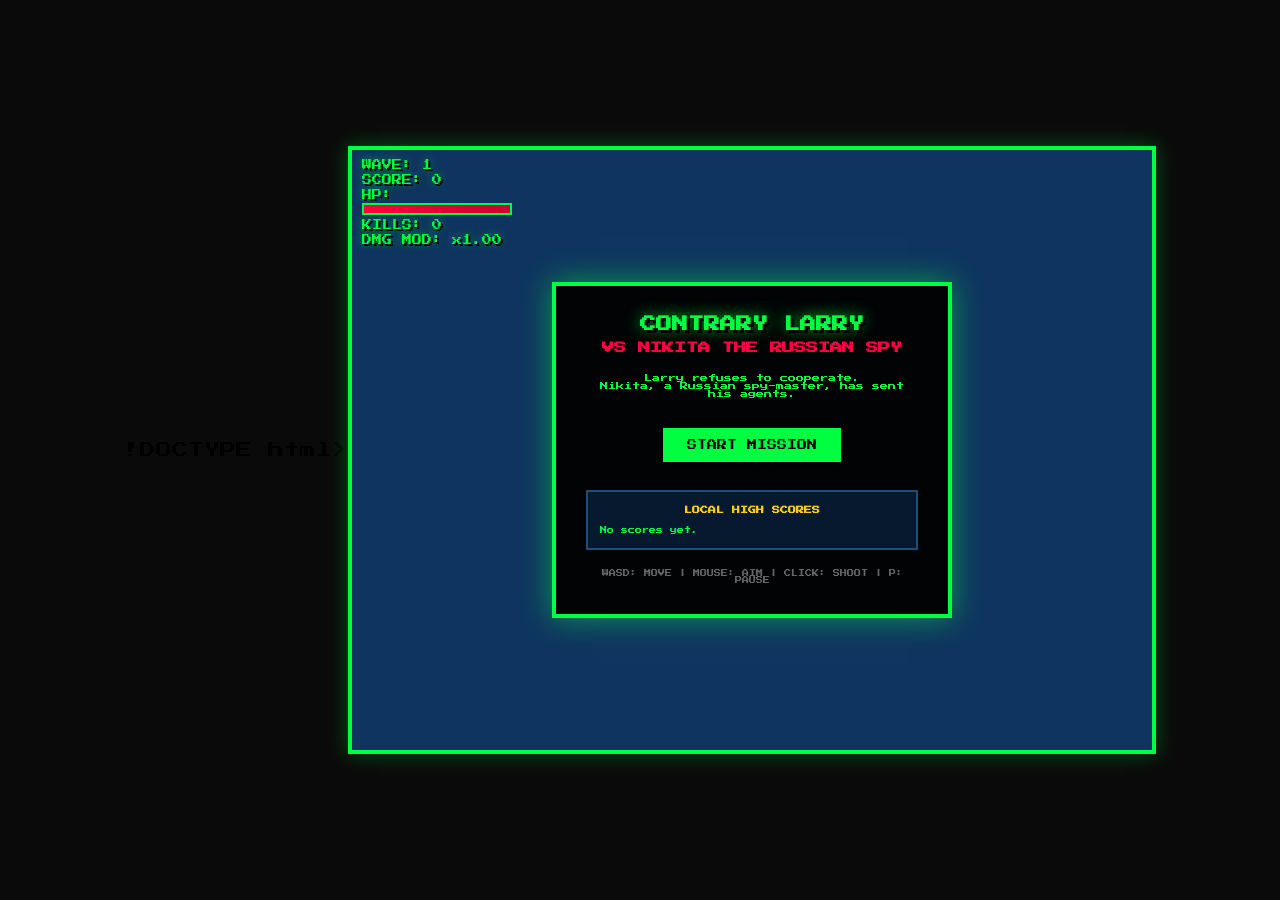
==== commit 0cd3f70e: "added weapons" ====
--- a/LvSv5.0.html
+++ b/LvSv5.0.html
@@ -272,10 +272,6 @@
             line-height: 1.5;
             max-width: 600px;
         }
-            color: #ff6b00;
-            font-size: 6px;
-            line-height: 1.4;
-        }
 
         .upgrade-grid {
             display: grid;
@@ -377,6 +373,43 @@
         .hidden {
             display: none !important;
         }
+
+        #weaponMenu {
+            position: absolute;
+            top: 50%;
+            left: 50%;
+            transform: translate(-50%, -50%);
+            width: 780px;
+            max-height: 92vh;
+            overflow-y: auto;
+            background: rgba(0, 0, 0, 0.96);
+            border: 4px solid #facc15;
+            padding: 24px;
+            text-align: center;
+            color: #facc15;
+            z-index: 120;
+            box-shadow: 0 0 30px rgba(250,204,21,0.4);
+        }
+
+        .weapon-card {
+            background: #16213e;
+            border: 3px solid #facc15;
+            padding: 14px;
+            cursor: pointer;
+            transition: all 0.2s;
+            text-align: left;
+        }
+        .weapon-card:hover {
+            border-color: #fde047;
+            background: #1f2e52;
+            transform: scale(1.04);
+            box-shadow: 0 0 18px rgba(250,204,21,0.4);
+        }
+        .weapon-card h3 { font-size: 9px; margin-bottom: 6px; color: #facc15; }
+        .weapon-card p  { font-size: 6px; line-height: 1.5; color: #d1d5db; }
+        .weapon-card .wtag { font-size: 6px; color: #9ca3af; margin-bottom: 6px; display:block; }
+
+        
         
         #gameOver {
             position: absolute;
@@ -412,6 +445,8 @@
                 </div>
             </div>
             <div>KILLS: <span id="kills">0</span></div>
+            <div>DMG MOD: <span id="dmgMod">x1.00</span></div>
+            <div id="weaponDisplay" style="color:#facc15; margin-top:4px; display:none;">GUN: <span id="weaponName">PISTOL</span></div>
         </div>
         
         <div id="menu">
@@ -433,6 +468,12 @@
             <button class="menu-btn" onclick="location.reload()">RESTART</button>
         </div>
         
+        <div id="weaponMenu" class="hidden">
+            <h1 style="font-size: 14px; margin-bottom: 8px;">WAVE 10 — CHOOSE YOUR WEAPON</h1>
+            <p style="font-size: 7px; margin-bottom: 16px; color:#9ca3af;">Your weapon determines your base fire-style. All your upgrades still apply!</p>
+            <div class="upgrade-grid" id="weaponOptions" style="grid-template-columns: repeat(3,1fr); gap:12px;"></div>
+        </div>
+
         <div id="upgradeMenu" class="hidden">
             <h1 style="font-size: 14px; margin-bottom: 12px;">WAVE SURVIVED!</h1>
             <p style="font-size: 8px; margin-bottom: 8px;">Choose your upgrade wisely...</p>
@@ -547,6 +588,112 @@
         let particles = [];
         let powerups = [];
         let minions = [];
+        let weaponSelected = false;
+
+        // Track initial damage for modifier display
+        const BASE_DAMAGE_START = 15;
+
+        // Weapon definitions — base stats are MULTIPLIERS on top of player stats from upgrades
+        const WEAPONS = [
+            {
+                id: 'pistol',
+                name: 'STANDARD ISSUE',
+                emoji: '🔫',
+                desc: 'Reliable sidearm. No changes to your current stats.',
+                fireRateMult: 1,
+                damageMult: 1,
+                bulletSpeedMult: 1,
+                multishotAdd: 0,
+                spreadAdd: 0,
+                flamethrower: false,
+                sniper: false,
+            },
+            {
+                id: 'sniper',
+                name: 'SNIPER RIFLE',
+                emoji: '🎯',
+                desc: '+80% damage, +50% bullet speed. Much slower fire rate. Bigger bullet hitbox.',
+                fireRateMult: 2.4,
+                damageMult: 1.8,
+                bulletSpeedMult: 1.5,
+                multishotAdd: 0,
+                spreadAdd: 0,
+                bulletSizeBonus: 3,
+                flamethrower: false,
+                sniper: true,
+            },
+            {
+                id: 'shotgun',
+                name: 'COMBAT SHOTGUN',
+                emoji: '💥',
+                desc: '+3 spread, +2 multishot, -20% damage per bullet. Short range.',
+                fireRateMult: 1.7,
+                damageMult: 0.8,
+                bulletSpeedMult: 0.7,
+                multishotAdd: 2,
+                spreadAdd: 3,
+                flamethrower: false,
+                sniper: false,
+            },
+            {
+                id: 'machinegun',
+                name: 'MACHINE GUN',
+                emoji: '⚙️',
+                desc: '-55% fire rate delay (much faster). -15% damage per bullet. +1 multishot.',
+                fireRateMult: 0.45,
+                damageMult: 0.85,
+                bulletSpeedMult: 1.1,
+                multishotAdd: 1,
+                spreadAdd: 0,
+                flamethrower: false,
+                sniper: false,
+            },
+            {
+                id: 'flamethrower',
+                name: 'FLAMETHROWER',
+                emoji: '🔥',
+                desc: 'Rapid short-range fire blasts. +3 spread, very fast fire rate, reduced range. Always applies burn.',
+                fireRateMult: 0.22,
+                damageMult: 0.45,
+                bulletSpeedMult: 0.38,
+                multishotAdd: 0,
+                spreadAdd: 3,
+                flamethrower: true,
+                sniper: false,
+            },
+            {
+                id: 'railgun',
+                name: 'RAILGUN',
+                emoji: '⚡',
+                desc: '+120% damage, always piercing, +1 multishot. Very slow fire rate. Bullets arc through everything.',
+                fireRateMult: 3.2,
+                damageMult: 2.2,
+                bulletSpeedMult: 1.8,
+                multishotAdd: 1,
+                spreadAdd: 0,
+                alwaysPiercing: true,
+                flamethrower: false,
+                sniper: false,
+            },
+            {
+                id: 'grenadelauncher',
+                name: 'GRENADE LAUNCHER',
+                emoji: '💣',
+                desc: '+60% damage, always explosive on hit (stacks with Explosive Dissent). Slow arc, medium fire rate. Great crowd clearing.',
+                fireRateMult: 1.55,
+                damageMult: 1.6,
+                bulletSpeedMult: 0.55,
+                multishotAdd: 0,
+                spreadAdd: 0,
+                alwaysPiercing: false,
+                flamethrower: false,
+                sniper: false,
+                grenade: true,
+            },
+        ];
+
+        let activeWeapon = WEAPONS[0]; // default pistol
+
         
         const keys = {};
         let mouse = { x: canvas.width/2, y: canvas.height/2, down: false };
@@ -868,33 +1015,45 @@
         
         function shoot() {
             const now = Date.now();
-            let currentFireRate = player.fireRate;
+            const w = activeWeapon;
+            let currentFireRate = player.fireRate * w.fireRateMult;
             if (player.killBoostTimer > 0) currentFireRate *= 0.85;
             if (now - player.lastShot < currentFireRate) return;
             player.lastShot = now;
             const angle = Math.atan2(mouse.y - player.y, mouse.x - player.x);
-            for (let i = 0; i < player.multishot; i++) {
-                for (let s = 0; s < player.spread; s++) {
-                    const spreadAngle = (s - (player.spread - 1) / 2) * 0.25;
-                    const finalAngle = angle + spreadAngle + (Math.random() - 0.5) * 0.08;
-                    bullets.push(makeBullet(player.x, player.y, finalAngle, player.damage));
-                }
-            }
-        }
-        
-        function makeBullet(x, y, angle, damage) {
-            const size = Math.min(player.bulletSize, MAX_BULLET_SIZE);
+            const shots = player.multishot + w.multishotAdd;
+            const spreads = player.spread + w.spreadAdd;
+            const shotDamage = player.damage * w.damageMult;
+            for (let i = 0; i < shots; i++) {
+                for (let s = 0; s < spreads; s++) {
+                    const spreadAngle = (s - (spreads - 1) / 2) * 0.25;
+                    // Flamethrower adds extra random scatter
+                    const jitter = w.flamethrower ? (Math.random() - 0.5) * 0.45 : (Math.random() - 0.5) * 0.08;
+                    const finalAngle = angle + spreadAngle + jitter;
+                    bullets.push(makeBullet(player.x, player.y, finalAngle, shotDamage, w));
+                }
+            }
+        }
+        
+        function makeBullet(x, y, angle, damage, w) {
+            w = w || activeWeapon;
+            const speed = player.bulletSpeed * w.bulletSpeedMult;
+            const sizeBonus = w.bulletSizeBonus || 0;
+            const size = Math.min(player.bulletSize + sizeBonus, MAX_BULLET_SIZE);
+            const isPiercing = player.piercing || w.alwaysPiercing;
             return {
                 x, y,
-                vx: Math.cos(angle) * player.bulletSpeed,
-                vy: Math.sin(angle) * player.bulletSpeed,
+                vx: Math.cos(angle) * speed,
+                vy: Math.sin(angle) * speed,
                 radius: size,
                 hitRadius: Math.min(size * 1.5, MAX_BULLET_HITBOX),
                 damage,
-                piercing: player.piercing,
+                piercing: isPiercing,
                 hits: 0,
                 age: 0,
-                bounces: player.ricochet ? 1 : 0
+                bounces: player.ricochet ? 1 : 0,
+                flamethrower: w.flamethrower || false,
+                grenade: w.grenade || false
             };
         }
         
@@ -962,7 +1121,11 @@
             
             if (enemies.length === 0 && waveSpawned >= waveTarget && gameState === 'playing') {
                 gameState = 'upgrade';
-                showUpgradeMenu();
+                if (wave === 10 && !weaponSelected) {
+                    showWeaponMenu();
+                } else {
+                    showUpgradeMenu();
+                }
             }
             if (player.health <= 0) gameOver();
             updateUI();
@@ -973,9 +1136,15 @@
                 b.x += b.vx;
                 b.y += b.vy;
                 b.age++;
+                // Grenade arc: slight gravity pull
+                if (b.grenade) b.vy += 0.12;
+                const maxAge = b.flamethrower ? 30 : 120;
                 if (b.bounces > 0 && (b.x < 0 || b.x > canvas.width)) { b.vx *= -1; b.bounces--; }
                 if (b.bounces > 0 && (b.y < 0 || b.y > canvas.height)) { b.vy *= -1; b.bounces--; }
-                return b.x > -30 && b.x < canvas.width + 30 && b.y > -30 && b.y < canvas.height + 30 && b.age < 120;
+                const alive = b.x > -30 && b.x < canvas.width + 30 && b.y > -30 && b.y < canvas.height + 30 && b.age < maxAge;
+                // Grenade explodes when it expires (hits the ground / goes off-screen)
+                if (!alive && b.grenade) createExplosion(b.x, b.y, player.chainExplosions);
+                return alive;
             });
             bullets.forEach(b => {
                 enemies.forEach(e => {
@@ -1005,7 +1174,11 @@
                                 e._slowAmount = Math.max(e._slowAmount || 0, player.slowOnHit);
                                 e._slowTimer = Math.max(e._slowTimer || 0, player.slowDuration);
                             }
-                            if (player.poisonDamage > 0) {
+                            // Flamethrower always burns even without Sabotage upgrades
+                            if (b.flamethrower) {
+                                e._poisonDps = Math.max(e._poisonDps || 0, player.poisonDamage > 0 ? player.poisonDamage : 0.3);
+                                e._poisonTimer = Math.max(e._poisonTimer || 0, player.poisonDuration > 0 ? player.poisonDuration : 80);
+                            } else if (player.poisonDamage > 0) {
                                 e._poisonDps = Math.max(e._poisonDps || 0, player.poisonDamage);
                                 e._poisonTimer = Math.max(e._poisonTimer || 0, player.poisonDuration);
                             }
@@ -1014,7 +1187,7 @@
                             if (player.saboteurMark && (e._poisonTimer > 0 || Math.random() < 0.2)) e._marked = true;
                             if (player.confuseEnemies && Math.random() < 0.10) e._confused = 90;
                         }
-                        if (player.explosiveRounds) createExplosion(e.x, e.y, player.chainExplosions);
+                        if (player.explosiveRounds || b.grenade) createExplosion(e.x, e.y, player.chainExplosions);
                         if (player.recoil > 0) {
                             const knockbackAngle = Math.atan2(e.y - player.y, e.x - player.x);
                             e.x += Math.cos(knockbackAngle) * player.recoil * 6;
@@ -1335,6 +1508,14 @@
             document.getElementById('score').textContent = score;
             document.getElementById('kills').textContent = kills;
             document.getElementById('healthBar').style.width = Math.max(0, player.health / player.maxHealth * 100) + '%';
+            // Damage modifier relative to starting base
+            const modRaw = player.damage / BASE_DAMAGE_START;
+            document.getElementById('dmgMod').textContent = 'x' + modRaw.toFixed(2);
+            // Weapon display
+            if (weaponSelected && activeWeapon.id !== 'pistol') {
+                document.getElementById('weaponDisplay').style.display = '';
+                document.getElementById('weaponName').textContent = activeWeapon.name;
+            }
         }
         
         function createParticles(x, y, color, count) {
@@ -1458,10 +1639,22 @@
             powerups.forEach(p => { ctx.fillStyle = p.type === 'health' ? '#ff0080' : '#ffff00'; ctx.fillRect(p.x - p.radius, p.y - p.radius, p.radius * 2, p.radius * 2); ctx.strokeStyle = '#fff'; ctx.lineWidth = 2; ctx.strokeRect(p.x - p.radius, p.y - p.radius, p.radius * 2, p.radius * 2); });
             bullets.forEach(b => {
                 if (b.fromMinion) { ctx.fillStyle = '#a78bfa'; }
+                else if (b.flamethrower) { ctx.fillStyle = '#ff4500'; }
+                else if (b.grenade) { ctx.fillStyle = '#4ade80'; ctx.strokeStyle = '#166534'; }
                 else { ctx.fillStyle = player.explosiveRounds ? '#ff6b00' : '#00ff41'; }
-                ctx.fillRect(b.x - b.radius, b.y - b.radius, b.radius * 2, b.radius * 2);
-                ctx.fillStyle = '#fff';
-                ctx.fillRect(b.x - 1, b.y - 1, 2, 2);
+                if (b.grenade) {
+                    ctx.beginPath();
+                    ctx.arc(b.x, b.y, b.radius + 2, 0, Math.PI * 2);
+                    ctx.fillStyle = '#4ade80';
+                    ctx.fill();
+                    ctx.strokeStyle = '#166534';
+                    ctx.lineWidth = 2;
+                    ctx.stroke();
+                } else {
+                    ctx.fillRect(b.x - b.radius, b.y - b.radius, b.radius * 2, b.radius * 2);
+                    ctx.fillStyle = '#fff';
+                    ctx.fillRect(b.x - 1, b.y - 1, 2, 2);
+                }
             });
             enemyBullets.forEach(b => { ctx.fillStyle = b.color || '#facc15'; ctx.fillRect(b.x - b.radius, b.y - b.radius, b.radius * 2, b.radius * 2); });
             enemies.forEach(e => {
@@ -1672,6 +1865,40 @@
             menu.classList.remove('hidden');
         }
         
+        function showWeaponMenu() {
+            const menu = document.getElementById('weaponMenu');
+            const options = document.getElementById('weaponOptions');
+            options.innerHTML = '';
+            WEAPONS.forEach(w => {
+                const card = document.createElement('div');
+                card.className = 'weapon-card';
+                card.innerHTML = `
+                    <span class="wtag">${w.emoji} WEAPON</span>
+                    <h3>${w.name}</h3>
+                    <p>${w.desc}</p>
+                    <div class="lock-progress" style="margin-top:8px;">
+                        DMG ×${w.damageMult.toFixed(2)} · SPEED ×${w.fireRateMult.toFixed(2)} fire delay ·
+                        ${w.multishotAdd > 0 ? '+'+w.multishotAdd+' shots · ' : ''}
+                        ${w.spreadAdd > 0 ? '+'+w.spreadAdd+' spread · ' : ''}
+                        ${w.alwaysPiercing ? 'ALWAYS PIERCING · ' : ''}
+                        ${w.flamethrower ? 'ALWAYS BURNS · ' : ''}
+                        ${w.sniper ? 'BIGGER BULLETS · ' : ''}
+                        Stacks with all upgrades.
+                    </div>`;
+                card.onclick = () => selectWeapon(w);
+                options.appendChild(card);
+            });
+            menu.classList.remove('hidden');
+        }
+
+        function selectWeapon(w) {
+            activeWeapon = w;
+            weaponSelected = true;
+            document.getElementById('weaponMenu').classList.add('hidden');
+            // After weapon selection, show the normal upgrade menu
+            showUpgradeMenu();
+        }
+
         function gameOver() {
             gameState = 'gameover';
             if (activeSpawnInterval) clearInterval(activeSpawnInterval);
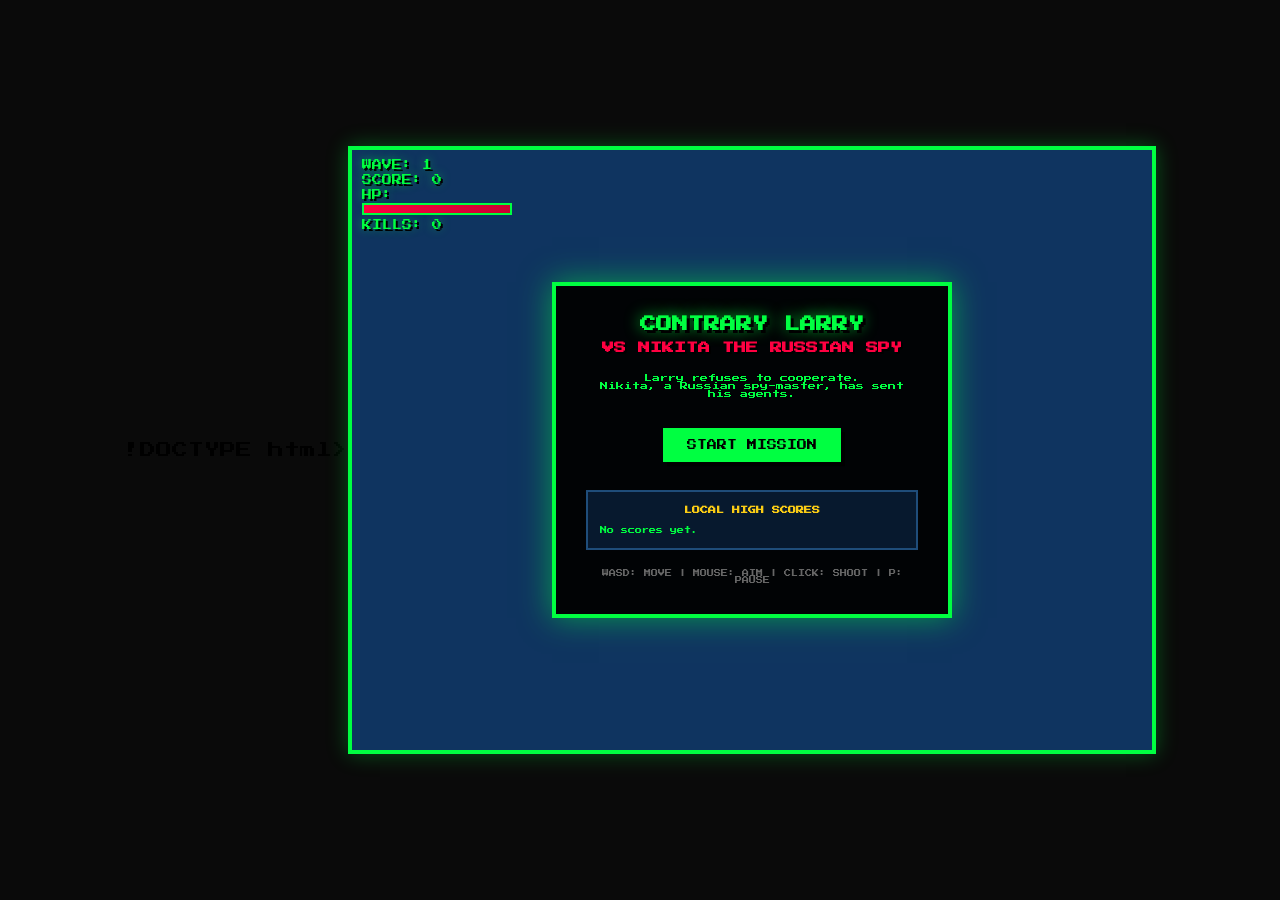
==== commit 534efe18: "improved Damage" ====
--- a/LvSv5.0.html
+++ b/LvSv5.0.html
@@ -272,6 +272,10 @@
             line-height: 1.5;
             max-width: 600px;
         }
+            color: #ff6b00;
+            font-size: 6px;
+            line-height: 1.4;
+        }
 
         .upgrade-grid {
             display: grid;
@@ -373,43 +377,6 @@
         .hidden {
             display: none !important;
         }
-
-        #weaponMenu {
-            position: absolute;
-            top: 50%;
-            left: 50%;
-            transform: translate(-50%, -50%);
-            width: 780px;
-            max-height: 92vh;
-            overflow-y: auto;
-            background: rgba(0, 0, 0, 0.96);
-            border: 4px solid #facc15;
-            padding: 24px;
-            text-align: center;
-            color: #facc15;
-            z-index: 120;
-            box-shadow: 0 0 30px rgba(250,204,21,0.4);
-        }
-
-        .weapon-card {
-            background: #16213e;
-            border: 3px solid #facc15;
-            padding: 14px;
-            cursor: pointer;
-            transition: all 0.2s;
-            text-align: left;
-        }
-        .weapon-card:hover {
-            border-color: #fde047;
-            background: #1f2e52;
-            transform: scale(1.04);
-            box-shadow: 0 0 18px rgba(250,204,21,0.4);
-        }
-        .weapon-card h3 { font-size: 9px; margin-bottom: 6px; color: #facc15; }
-        .weapon-card p  { font-size: 6px; line-height: 1.5; color: #d1d5db; }
-        .weapon-card .wtag { font-size: 6px; color: #9ca3af; margin-bottom: 6px; display:block; }
-
-        
         
         #gameOver {
             position: absolute;
@@ -445,8 +412,6 @@
                 </div>
             </div>
             <div>KILLS: <span id="kills">0</span></div>
-            <div>DMG MOD: <span id="dmgMod">x1.00</span></div>
-            <div id="weaponDisplay" style="color:#facc15; margin-top:4px; display:none;">GUN: <span id="weaponName">PISTOL</span></div>
         </div>
         
         <div id="menu">
@@ -468,12 +433,6 @@
             <button class="menu-btn" onclick="location.reload()">RESTART</button>
         </div>
         
-        <div id="weaponMenu" class="hidden">
-            <h1 style="font-size: 14px; margin-bottom: 8px;">WAVE 10 — CHOOSE YOUR WEAPON</h1>
-            <p style="font-size: 7px; margin-bottom: 16px; color:#9ca3af;">Your weapon determines your base fire-style. All your upgrades still apply!</p>
-            <div class="upgrade-grid" id="weaponOptions" style="grid-template-columns: repeat(3,1fr); gap:12px;"></div>
-        </div>
-
         <div id="upgradeMenu" class="hidden">
             <h1 style="font-size: 14px; margin-bottom: 12px;">WAVE SURVIVED!</h1>
             <p style="font-size: 8px; margin-bottom: 8px;">Choose your upgrade wisely...</p>
@@ -579,7 +538,8 @@
             bossDamageBonus: 1,
             executeThreshold: 0,
             thorns: 0,
-            slowField: false
+            slowField: false,
+            _handlerDebuffTimer: 0
         };
         
         let bullets = [];
@@ -588,112 +548,6 @@
         let particles = [];
         let powerups = [];
         let minions = [];
-        let weaponSelected = false;
-
-        // Track initial damage for modifier display
-        const BASE_DAMAGE_START = 15;
-
-        // Weapon definitions — base stats are MULTIPLIERS on top of player stats from upgrades
-        const WEAPONS = [
-            {
-                id: 'pistol',
-                name: 'STANDARD ISSUE',
-                emoji: '🔫',
-                desc: 'Reliable sidearm. No changes to your current stats.',
-                fireRateMult: 1,
-                damageMult: 1,
-                bulletSpeedMult: 1,
-                multishotAdd: 0,
-                spreadAdd: 0,
-                flamethrower: false,
-                sniper: false,
-            },
-            {
-                id: 'sniper',
-                name: 'SNIPER RIFLE',
-                emoji: '🎯',
-                desc: '+80% damage, +50% bullet speed. Much slower fire rate. Bigger bullet hitbox.',
-                fireRateMult: 2.4,
-                damageMult: 1.8,
-                bulletSpeedMult: 1.5,
-                multishotAdd: 0,
-                spreadAdd: 0,
-                bulletSizeBonus: 3,
-                flamethrower: false,
-                sniper: true,
-            },
-            {
-                id: 'shotgun',
-                name: 'COMBAT SHOTGUN',
-                emoji: '💥',
-                desc: '+3 spread, +2 multishot, -20% damage per bullet. Short range.',
-                fireRateMult: 1.7,
-                damageMult: 0.8,
-                bulletSpeedMult: 0.7,
-                multishotAdd: 2,
-                spreadAdd: 3,
-                flamethrower: false,
-                sniper: false,
-            },
-            {
-                id: 'machinegun',
-                name: 'MACHINE GUN',
-                emoji: '⚙️',
-                desc: '-55% fire rate delay (much faster). -15% damage per bullet. +1 multishot.',
-                fireRateMult: 0.45,
-                damageMult: 0.85,
-                bulletSpeedMult: 1.1,
-                multishotAdd: 1,
-                spreadAdd: 0,
-                flamethrower: false,
-                sniper: false,
-            },
-            {
-                id: 'flamethrower',
-                name: 'FLAMETHROWER',
-                emoji: '🔥',
-                desc: 'Rapid short-range fire blasts. +3 spread, very fast fire rate, reduced range. Always applies burn.',
-                fireRateMult: 0.22,
-                damageMult: 0.45,
-                bulletSpeedMult: 0.38,
-                multishotAdd: 0,
-                spreadAdd: 3,
-                flamethrower: true,
-                sniper: false,
-            },
-            {
-                id: 'railgun',
-                name: 'RAILGUN',
-                emoji: '⚡',
-                desc: '+120% damage, always piercing, +1 multishot. Very slow fire rate. Bullets arc through everything.',
-                fireRateMult: 3.2,
-                damageMult: 2.2,
-                bulletSpeedMult: 1.8,
-                multishotAdd: 1,
-                spreadAdd: 0,
-                alwaysPiercing: true,
-                flamethrower: false,
-                sniper: false,
-            },
-            {
-                id: 'grenadelauncher',
-                name: 'GRENADE LAUNCHER',
-                emoji: '💣',
-                desc: '+60% damage, always explosive on hit (stacks with Explosive Dissent). Slow arc, medium fire rate. Great crowd clearing.',
-                fireRateMult: 1.55,
-                damageMult: 1.6,
-                bulletSpeedMult: 0.55,
-                multishotAdd: 0,
-                spreadAdd: 0,
-                alwaysPiercing: false,
-                flamethrower: false,
-                sniper: false,
-                grenade: true,
-            },
-        ];
-
-        let activeWeapon = WEAPONS[0]; // default pistol
-
         
         const keys = {};
         let mouse = { x: canvas.width/2, y: canvas.height/2, down: false };
@@ -712,14 +566,14 @@
         
         const upgrades = [
             // STUBBORNNESS: survival, either pure defense or retaliation.
-            { id: 'stub1', tree: 'STUBBORNNESS', branch: 'ROOT', name: 'Thick Skin', desc: 'Larry ignores 10% damage.', max: 2, apply: () => { player.armor += 0.10; } },
-            { id: 'stub2', tree: 'STUBBORNNESS', branch: 'ROOT', name: 'Fortified', desc: '+22 max HP.', max: 2, apply: () => { player.maxHealth += 22; player.health += 22; } },
-            { id: 'stubA1', tree: 'STUBBORNNESS', branch: 'A', name: 'Bunker Training', desc: 'Enemy bullets hurt 25% less.', max: 1, requires: 'stub1', apply: () => { player.bulletArmor = Math.max(player.bulletArmor || 0, 0.25); }},
-            { id: 'stubA2', tree: 'STUBBORNNESS', branch: 'A', name: 'Iron Will', desc: '+30 HP, slow regen.', max: 1, requires: 'stubA1', apply: () => { player.maxHealth += 30; player.health += 30; player.hasRegen = true; }},
+            { id: 'stub1', tree: 'STUBBORNNESS', branch: 'ROOT', name: 'Thick Skin', desc: 'Larry ignores 14% damage.', max: 2, apply: () => { player.armor += 0.14; } },
+            { id: 'stub2', tree: 'STUBBORNNESS', branch: 'ROOT', name: 'Fortified', desc: '+28 max HP.', max: 2, apply: () => { player.maxHealth += 28; player.health += 28; } },
+            { id: 'stubA1', tree: 'STUBBORNNESS', branch: 'A', name: 'Bunker Training', desc: 'Enemy bullets hurt 30% less.', max: 1, requires: 'stub1', apply: () => { player.bulletArmor = Math.max(player.bulletArmor || 0, 0.30); }},
+            { id: 'stubA2', tree: 'STUBBORNNESS', branch: 'A', name: 'Iron Will', desc: '+38 HP, slow regen.', max: 1, requires: 'stubA1', apply: () => { player.maxHealth += 38; player.health += 38; player.hasRegen = true; }},
             { id: 'stubA3', tree: 'STUBBORNNESS', branch: 'A', name: 'PENULTIMATE: Last Stand', desc: 'Below 35% HP, gain armor and damage.', max: 1, requires: 'stubA2', apply: () => { player.lastStand = true; }},
             { id: 'stubA4', tree: 'STUBBORNNESS', branch: 'A', name: 'IMMOVABLE OBJECT', desc: 'Knockback aura, longer invulnerability.', max: 1, requires: 'stubA3', apply: () => { player.recoil += 2.2; player.hasKnockbackAura = true; player.invulnDuration = Math.max(player.invulnDuration, 95); }},
-            { id: 'stubB1', tree: 'STUBBORNNESS', branch: 'B', name: 'Hard Counter', desc: 'Taking contact damage harms nearby enemies.', max: 1, requires: 'stub2', apply: () => { player.thorns = 0.45; }},
-            { id: 'stubB2', tree: 'STUBBORNNESS', branch: 'B', name: 'Refusal to Fall', desc: 'Heal 2 HP per kill, +12% armor.', max: 1, requires: 'stubB1', apply: () => { player.lifeSteal += 2; player.armor += 0.12; }},
+            { id: 'stubB1', tree: 'STUBBORNNESS', branch: 'B', name: 'Hard Counter', desc: 'Taking contact damage harms nearby enemies.', max: 1, requires: 'stub2', apply: () => { player.thorns = 0.60; }},
+            { id: 'stubB2', tree: 'STUBBORNNESS', branch: 'B', name: 'Refusal to Fall', desc: 'Heal 3 HP per kill, +15% armor.', max: 1, requires: 'stubB1', apply: () => { player.lifeSteal += 3; player.armor += 0.15; }},
             { id: 'stubB3', tree: 'STUBBORNNESS', branch: 'B', name: 'PENULTIMATE: Payback', desc: 'When hit, next shots deal more damage.', max: 1, requires: 'stubB2', apply: () => { player.payback = true; player.paybackTimer = 0; }},
             { id: 'stubB4', tree: 'STUBBORNNESS', branch: 'B', name: 'NO SURRENDER', desc: 'Contact damage greatly fuels Payback.', max: 1, requires: 'stubB3', apply: () => { player.paybackPower = 1.65; player.recoil += 1; }},
 
@@ -975,7 +829,7 @@
                 speed: full ? 1.05 + wave * 0.018 : 1.25 + wave * 0.025,
                 health: (full ? 650 : 310) * scale,
                 maxHealth: (full ? 650 : 310) * scale,
-                contact: full ? 7 + wave * 0.18 : 4.2 + wave * 0.12,
+                contact: full ? 10 + wave * 0.35 : 6.0 + wave * 0.22,
                 armor: full ? 0.18 : 0.10,
                 shootRate: full ? 55 : 80,
                 shootTimer: 35,
@@ -990,15 +844,15 @@
 
         function chooseEnemyType() {
             const pool = [
-                { kind: 'scout', radius: 7, speed: 2.2 + wave * 0.08, health: 25 + wave * 4, contact: 0.8, color: '#00ff41', points: 10 },
-                { kind: 'agent', radius: 9, speed: 1.5 + wave * 0.06, health: 45 + wave * 8, contact: 1.2, color: '#ff0041', points: 15 }
+                { kind: 'scout', radius: 7, speed: 2.2 + wave * 0.08, health: 25 + wave * 4, contact: 0.8 + wave * 0.20, color: '#00ff41', points: 10 },
+                { kind: 'agent', radius: 9, speed: 1.5 + wave * 0.06, health: 45 + wave * 8, contact: 1.2 + wave * 0.28, color: '#ff0041', points: 15 }
             ];
-            if (wave >= 2) pool.push({ kind: 'bruiser', radius: 12, speed: 1.0 + wave * 0.04, health: 80 + wave * 12, contact: 2.0, armor: 0.15, color: '#ff6b00', points: 25 });
-            if (wave >= 3) pool.push({ kind: 'shield', radius: 10, speed: 1.2 + wave * 0.05, health: 60 + wave * 10, contact: 1.0, armor: 0.25, color: '#c77dff', points: 20 });
-            if (wave >= 5) pool.push({ kind: 'marksman', radius: 8, speed: 1.0 + wave * 0.03, health: 55 + wave * 9, contact: 0.7, shootRate: 110, shootTimer: 60, color: '#facc15', points: 35 });
-            if (wave >= 7) pool.push({ kind: 'saboteur', radius: 8, speed: 2.6 + wave * 0.05, health: 45 + wave * 7, contact: 2.5, sprintTimer: 0, color: '#fb7185', points: 40 });
-            if (wave >= 9) pool.push({ kind: 'handler', radius: 11, speed: 1.1 + wave * 0.03, health: 120 + wave * 14, contact: 1.3, aura: true, color: '#38bdf8', points: 60 });
-            if (wave >= 12 && Math.random() < 0.18) pool.push({ kind: 'nikitaGuard', radius: 14, speed: 1.3 + wave * 0.03, health: 220 + wave * 20, contact: 2.8, armor: 0.20, shootRate: 80, shootTimer: 40, color: '#ef4444', points: 120 });
+            if (wave >= 2) pool.push({ kind: 'bruiser', radius: 12, speed: 1.0 + wave * 0.04, health: 80 + wave * 12, contact: 2.8 + wave * 0.35, armor: 0.15, color: '#ff6b00', points: 25 });
+            if (wave >= 3) pool.push({ kind: 'shield', radius: 10, speed: 1.2 + wave * 0.05, health: 60 + wave * 10, contact: 1.6 + wave * 0.22, armor: 0.25, color: '#c77dff', points: 20 });
+            if (wave >= 5) pool.push({ kind: 'marksman', radius: 8, speed: 1.0 + wave * 0.03, health: 55 + wave * 9, contact: 1.2 + wave * 0.18, shootRate: 110, shootTimer: 60, color: '#facc15', points: 35 });
+            if (wave >= 7) pool.push({ kind: 'saboteur', radius: 8, speed: 2.6 + wave * 0.05, health: 45 + wave * 7, contact: 3.5 + wave * 0.30, sprintTimer: 0, color: '#fb7185', points: 40 });
+            if (wave >= 9) pool.push({ kind: 'handler', radius: 11, speed: 1.1 + wave * 0.03, health: 120 + wave * 14, contact: 1.8 + wave * 0.22, aura: true, color: '#38bdf8', points: 60 });
+            if (wave >= 12 && Math.random() < 0.18) pool.push({ kind: 'nikitaGuard', radius: 14, speed: 1.3 + wave * 0.03, health: 220 + wave * 20, contact: 4.0 + wave * 0.40, armor: 0.20, shootRate: 80, shootTimer: 40, color: '#ef4444', points: 120 });
             return pool[Math.floor(Math.random() * pool.length)];
         }
         
@@ -1015,45 +869,33 @@
         
         function shoot() {
             const now = Date.now();
-            const w = activeWeapon;
-            let currentFireRate = player.fireRate * w.fireRateMult;
+            let currentFireRate = player.fireRate;
             if (player.killBoostTimer > 0) currentFireRate *= 0.85;
             if (now - player.lastShot < currentFireRate) return;
             player.lastShot = now;
             const angle = Math.atan2(mouse.y - player.y, mouse.x - player.x);
-            const shots = player.multishot + w.multishotAdd;
-            const spreads = player.spread + w.spreadAdd;
-            const shotDamage = player.damage * w.damageMult;
-            for (let i = 0; i < shots; i++) {
-                for (let s = 0; s < spreads; s++) {
-                    const spreadAngle = (s - (spreads - 1) / 2) * 0.25;
-                    // Flamethrower adds extra random scatter
-                    const jitter = w.flamethrower ? (Math.random() - 0.5) * 0.45 : (Math.random() - 0.5) * 0.08;
-                    const finalAngle = angle + spreadAngle + jitter;
-                    bullets.push(makeBullet(player.x, player.y, finalAngle, shotDamage, w));
-                }
-            }
-        }
-        
-        function makeBullet(x, y, angle, damage, w) {
-            w = w || activeWeapon;
-            const speed = player.bulletSpeed * w.bulletSpeedMult;
-            const sizeBonus = w.bulletSizeBonus || 0;
-            const size = Math.min(player.bulletSize + sizeBonus, MAX_BULLET_SIZE);
-            const isPiercing = player.piercing || w.alwaysPiercing;
+            for (let i = 0; i < player.multishot; i++) {
+                for (let s = 0; s < player.spread; s++) {
+                    const spreadAngle = (s - (player.spread - 1) / 2) * 0.25;
+                    const finalAngle = angle + spreadAngle + (Math.random() - 0.5) * 0.08;
+                    bullets.push(makeBullet(player.x, player.y, finalAngle, player.damage));
+                }
+            }
+        }
+        
+        function makeBullet(x, y, angle, damage) {
+            const size = Math.min(player.bulletSize, MAX_BULLET_SIZE);
             return {
                 x, y,
-                vx: Math.cos(angle) * speed,
-                vy: Math.sin(angle) * speed,
+                vx: Math.cos(angle) * player.bulletSpeed,
+                vy: Math.sin(angle) * player.bulletSpeed,
                 radius: size,
                 hitRadius: Math.min(size * 1.5, MAX_BULLET_HITBOX),
                 damage,
-                piercing: isPiercing,
+                piercing: player.piercing,
                 hits: 0,
                 age: 0,
-                bounces: player.ricochet ? 1 : 0,
-                flamethrower: w.flamethrower || false,
-                grenade: w.grenade || false
+                bounces: player.ricochet ? 1 : 0
             };
         }
         
@@ -1096,6 +938,7 @@
             if (player.killBoostTimer > 0) player.killBoostTimer--;
             if (player.paybackTimer > 0) player.paybackTimer--;
             if (player.dashBoostTimer > 0) player.dashBoostTimer--;
+            if (player._handlerDebuffTimer > 0) player._handlerDebuffTimer--;
             if (player.hasRegen && waveSpawned % 6 === 0 && Math.random() < 0.02) player.health = Math.min(player.maxHealth, player.health + 0.25);
             
             let dx = 0, dy = 0;
@@ -1121,11 +964,7 @@
             
             if (enemies.length === 0 && waveSpawned >= waveTarget && gameState === 'playing') {
                 gameState = 'upgrade';
-                if (wave === 10 && !weaponSelected) {
-                    showWeaponMenu();
-                } else {
-                    showUpgradeMenu();
-                }
+                showUpgradeMenu();
             }
             if (player.health <= 0) gameOver();
             updateUI();
@@ -1136,15 +975,9 @@
                 b.x += b.vx;
                 b.y += b.vy;
                 b.age++;
-                // Grenade arc: slight gravity pull
-                if (b.grenade) b.vy += 0.12;
-                const maxAge = b.flamethrower ? 30 : 120;
                 if (b.bounces > 0 && (b.x < 0 || b.x > canvas.width)) { b.vx *= -1; b.bounces--; }
                 if (b.bounces > 0 && (b.y < 0 || b.y > canvas.height)) { b.vy *= -1; b.bounces--; }
-                const alive = b.x > -30 && b.x < canvas.width + 30 && b.y > -30 && b.y < canvas.height + 30 && b.age < maxAge;
-                // Grenade explodes when it expires (hits the ground / goes off-screen)
-                if (!alive && b.grenade) createExplosion(b.x, b.y, player.chainExplosions);
-                return alive;
+                return b.x > -30 && b.x < canvas.width + 30 && b.y > -30 && b.y < canvas.height + 30 && b.age < 120;
             });
             bullets.forEach(b => {
                 enemies.forEach(e => {
@@ -1174,11 +1007,7 @@
                                 e._slowAmount = Math.max(e._slowAmount || 0, player.slowOnHit);
                                 e._slowTimer = Math.max(e._slowTimer || 0, player.slowDuration);
                             }
-                            // Flamethrower always burns even without Sabotage upgrades
-                            if (b.flamethrower) {
-                                e._poisonDps = Math.max(e._poisonDps || 0, player.poisonDamage > 0 ? player.poisonDamage : 0.3);
-                                e._poisonTimer = Math.max(e._poisonTimer || 0, player.poisonDuration > 0 ? player.poisonDuration : 80);
-                            } else if (player.poisonDamage > 0) {
+                            if (player.poisonDamage > 0) {
                                 e._poisonDps = Math.max(e._poisonDps || 0, player.poisonDamage);
                                 e._poisonTimer = Math.max(e._poisonTimer || 0, player.poisonDuration);
                             }
@@ -1187,7 +1016,7 @@
                             if (player.saboteurMark && (e._poisonTimer > 0 || Math.random() < 0.2)) e._marked = true;
                             if (player.confuseEnemies && Math.random() < 0.10) e._confused = 90;
                         }
-                        if (player.explosiveRounds || b.grenade) createExplosion(e.x, e.y, player.chainExplosions);
+                        if (player.explosiveRounds) createExplosion(e.x, e.y, player.chainExplosions);
                         if (player.recoil > 0) {
                             const knockbackAngle = Math.atan2(e.y - player.y, e.x - player.x);
                             e.x += Math.cos(knockbackAngle) * player.recoil * 6;
@@ -1267,12 +1096,19 @@
                         e.shootTimer = Math.max(35, e.shootRate - wave * 2);
                         const a = Math.atan2(player.y - e.y, player.x - e.x);
                         const bulletSpeed = e.bossRank ? (e.bossRank === 'full' ? 4.1 : 3.7) : 3.2;
-                        const bulletDamage = e.bossRank === 'full' ? 11 + wave * 0.12 : e.bossRank === 'mini' ? 8 + wave * 0.08 : (e.kind === 'nikitaGuard' ? 8 : 5);
+                        const bulletDamage = e.bossRank === 'full' ? 11 + wave * 0.12 : e.bossRank === 'mini' ? 8 + wave * 0.08 : (e.kind === 'nikitaGuard' ? 10 + wave * 0.15 : 6 + wave * 0.10);
                         enemyBullets.push({ x: e.x, y: e.y, vx: Math.cos(a) * bulletSpeed, vy: Math.sin(a) * bulletSpeed, radius: e.bossRank ? 5 : 4, damage: bulletDamage, age: 0, color: e.bossRank ? '#ff0041' : (e.kind === 'nikitaGuard' ? '#ef4444' : '#facc15') });
                     }
                 }
                 if (e.bossRank) updateBossPattern(e);
                 if (e.aura && Math.random() < 0.03) createParticles(e.x, e.y, '#38bdf8', 1);
+                if (e.aura) {
+                    const handlerDist = Math.hypot(e.x - player.x, e.y - player.y);
+                    if (handlerDist < 160) {
+                        // Handler's aura jams Larry's armor — tracked as a debuff timer
+                        player._handlerDebuffTimer = 45; // refreshes each frame while in range
+                    }
+                }
             });
             
             enemies = enemies.filter(e => {
@@ -1299,9 +1135,13 @@
             enemies.forEach(e => {
                 const dist = Math.hypot(e.x - player.x, e.y - player.y);
                 if (dist < e.radius + player.radius) {
-                    if (player.iframes <= 0 && now - player.lastHitTime > 90) {
-                        const reduction = Math.max(0, Math.min(0.75, player.armor + (player.lastStand && player.health < player.maxHealth * 0.35 ? 0.20 : 0)));
-                        player.health -= e.contact * (1 - reduction);
+                    if (player.iframes <= 0 && now - player.lastHitTime > 45) {
+                        const handlerPenalty = (player._handlerDebuffTimer > 0) ? 0.35 : 0;
+                        const reduction = Math.max(0, Math.min(0.75, player.armor - handlerPenalty + (player.lastStand && player.health < player.maxHealth * 0.35 ? 0.20 : 0)));
+                        // Swarm bonus: each additional enemy touching the player adds 20% more contact damage
+                        const touchingCount = enemies.filter(o => Math.hypot(o.x - player.x, o.y - player.y) < o.radius + player.radius).length;
+                        const swarmMult = touchingCount > 1 ? 1 + (touchingCount - 1) * 0.20 : 1;
+                        player.health -= e.contact * (1 - reduction) * swarmMult;
                         player.lastHitTime = now;
                         player.iframes = (player.invulnDuration || 30) + (player.iframeBonus || 0);
                         if (player.payback) player.paybackTimer = 150;
@@ -1358,7 +1198,8 @@
                         return false;
                     }
                     if (player.iframes <= 0) {
-                        const reduction = Math.max(0, Math.min(0.75, (player.bulletArmor || 0) + player.armor * 0.5));
+                        const handlerPenalty = (player._handlerDebuffTimer > 0) ? 0.35 : 0;
+                        const reduction = Math.max(0, Math.min(0.75, (player.bulletArmor || 0) + player.armor * 0.5 - handlerPenalty));
                         player.health -= b.damage * (1 - reduction);
                         player.iframes = 20 + (player.iframeBonus || 0);
                     }
@@ -1508,14 +1349,6 @@
             document.getElementById('score').textContent = score;
             document.getElementById('kills').textContent = kills;
             document.getElementById('healthBar').style.width = Math.max(0, player.health / player.maxHealth * 100) + '%';
-            // Damage modifier relative to starting base
-            const modRaw = player.damage / BASE_DAMAGE_START;
-            document.getElementById('dmgMod').textContent = 'x' + modRaw.toFixed(2);
-            // Weapon display
-            if (weaponSelected && activeWeapon.id !== 'pistol') {
-                document.getElementById('weaponDisplay').style.display = '';
-                document.getElementById('weaponName').textContent = activeWeapon.name;
-            }
         }
         
         function createParticles(x, y, color, count) {
@@ -1639,22 +1472,10 @@
             powerups.forEach(p => { ctx.fillStyle = p.type === 'health' ? '#ff0080' : '#ffff00'; ctx.fillRect(p.x - p.radius, p.y - p.radius, p.radius * 2, p.radius * 2); ctx.strokeStyle = '#fff'; ctx.lineWidth = 2; ctx.strokeRect(p.x - p.radius, p.y - p.radius, p.radius * 2, p.radius * 2); });
             bullets.forEach(b => {
                 if (b.fromMinion) { ctx.fillStyle = '#a78bfa'; }
-                else if (b.flamethrower) { ctx.fillStyle = '#ff4500'; }
-                else if (b.grenade) { ctx.fillStyle = '#4ade80'; ctx.strokeStyle = '#166534'; }
                 else { ctx.fillStyle = player.explosiveRounds ? '#ff6b00' : '#00ff41'; }
-                if (b.grenade) {
-                    ctx.beginPath();
-                    ctx.arc(b.x, b.y, b.radius + 2, 0, Math.PI * 2);
-                    ctx.fillStyle = '#4ade80';
-                    ctx.fill();
-                    ctx.strokeStyle = '#166534';
-                    ctx.lineWidth = 2;
-                    ctx.stroke();
-                } else {
-                    ctx.fillRect(b.x - b.radius, b.y - b.radius, b.radius * 2, b.radius * 2);
-                    ctx.fillStyle = '#fff';
-                    ctx.fillRect(b.x - 1, b.y - 1, 2, 2);
-                }
+                ctx.fillRect(b.x - b.radius, b.y - b.radius, b.radius * 2, b.radius * 2);
+                ctx.fillStyle = '#fff';
+                ctx.fillRect(b.x - 1, b.y - 1, 2, 2);
             });
             enemyBullets.forEach(b => { ctx.fillStyle = b.color || '#facc15'; ctx.fillRect(b.x - b.radius, b.y - b.radius, b.radius * 2, b.radius * 2); });
             enemies.forEach(e => {
@@ -1865,40 +1686,6 @@
             menu.classList.remove('hidden');
         }
         
-        function showWeaponMenu() {
-            const menu = document.getElementById('weaponMenu');
-            const options = document.getElementById('weaponOptions');
-            options.innerHTML = '';
-            WEAPONS.forEach(w => {
-                const card = document.createElement('div');
-                card.className = 'weapon-card';
-                card.innerHTML = `
-                    <span class="wtag">${w.emoji} WEAPON</span>
-                    <h3>${w.name}</h3>
-                    <p>${w.desc}</p>
-                    <div class="lock-progress" style="margin-top:8px;">
-                        DMG ×${w.damageMult.toFixed(2)} · SPEED ×${w.fireRateMult.toFixed(2)} fire delay ·
-                        ${w.multishotAdd > 0 ? '+'+w.multishotAdd+' shots · ' : ''}
-                        ${w.spreadAdd > 0 ? '+'+w.spreadAdd+' spread · ' : ''}
-                        ${w.alwaysPiercing ? 'ALWAYS PIERCING · ' : ''}
-                        ${w.flamethrower ? 'ALWAYS BURNS · ' : ''}
-                        ${w.sniper ? 'BIGGER BULLETS · ' : ''}
-                        Stacks with all upgrades.
-                    </div>`;
-                card.onclick = () => selectWeapon(w);
-                options.appendChild(card);
-            });
-            menu.classList.remove('hidden');
-        }
-
-        function selectWeapon(w) {
-            activeWeapon = w;
-            weaponSelected = true;
-            document.getElementById('weaponMenu').classList.add('hidden');
-            // After weapon selection, show the normal upgrade menu
-            showUpgradeMenu();
-        }
-
         function gameOver() {
             gameState = 'gameover';
             if (activeSpawnInterval) clearInterval(activeSpawnInterval);
@@ -1917,4 +1704,4 @@
     </script>
 
 </body>
-</html>
+</html>
